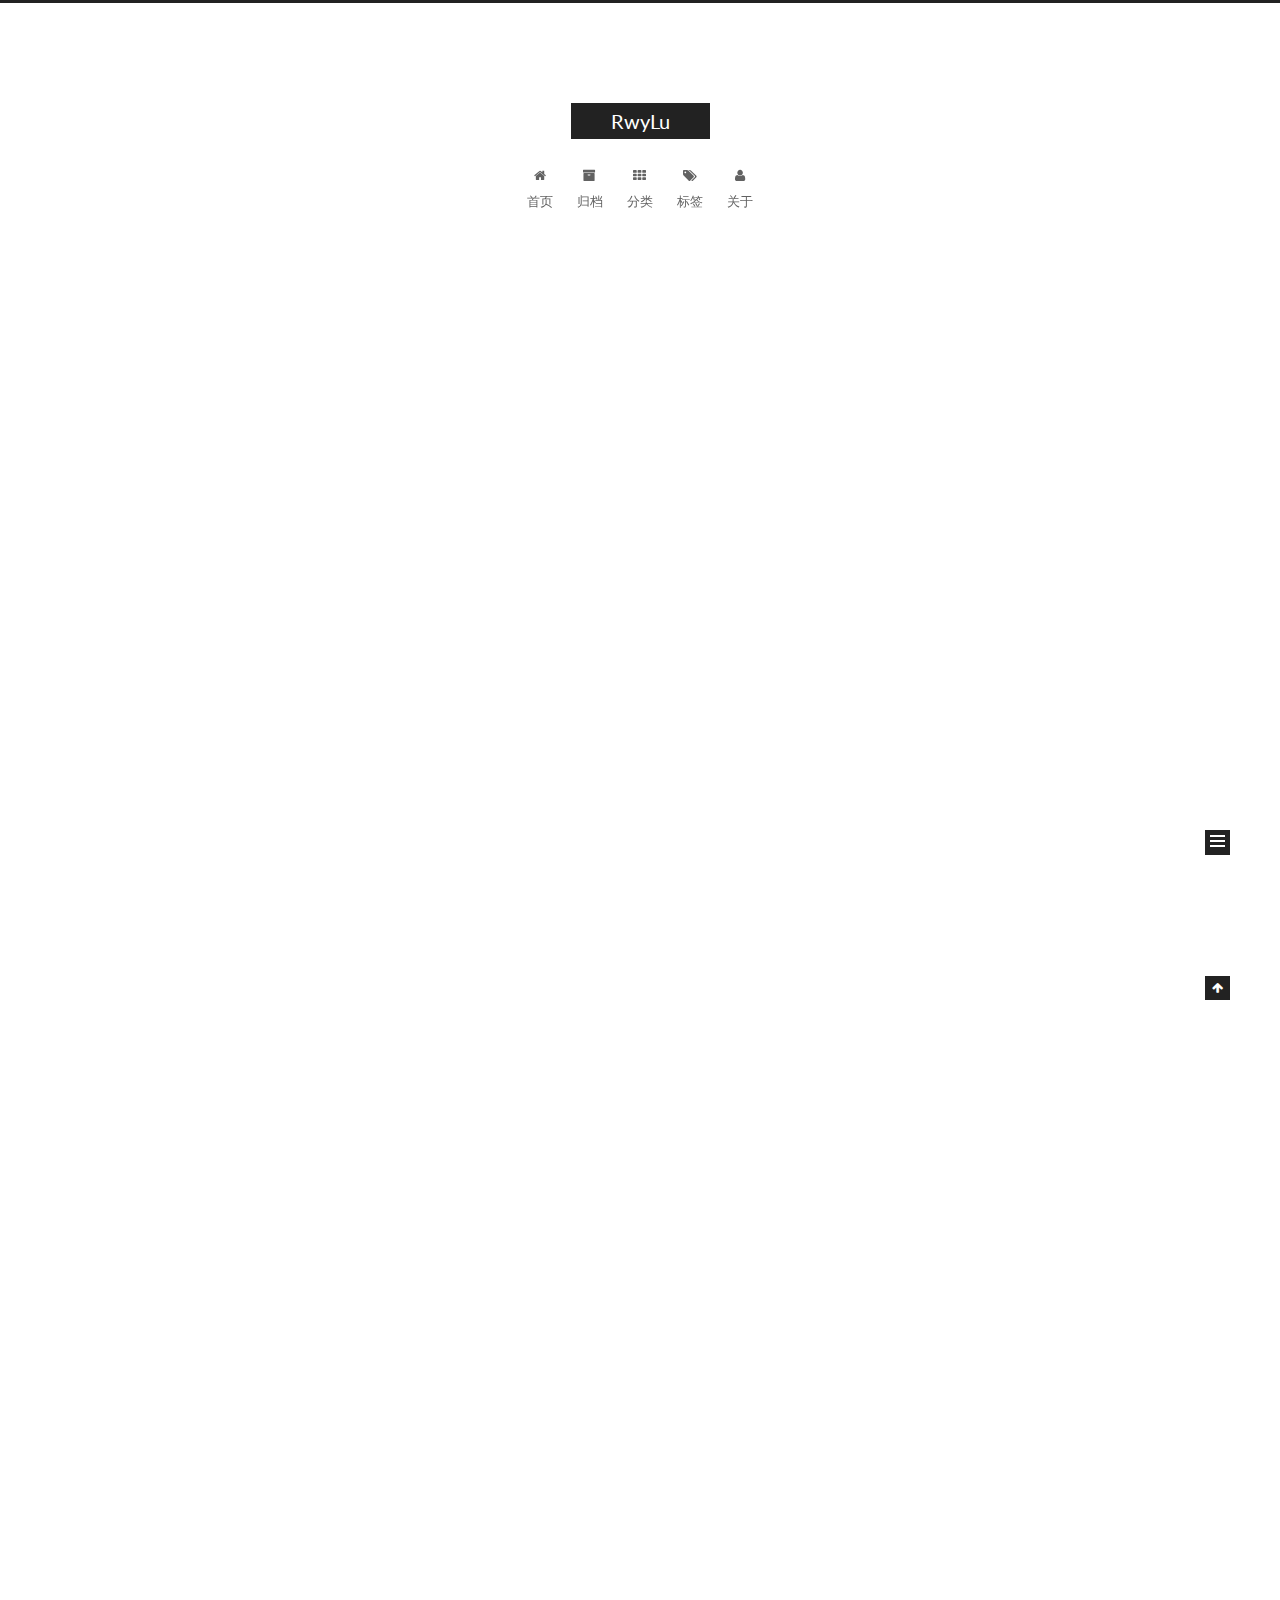
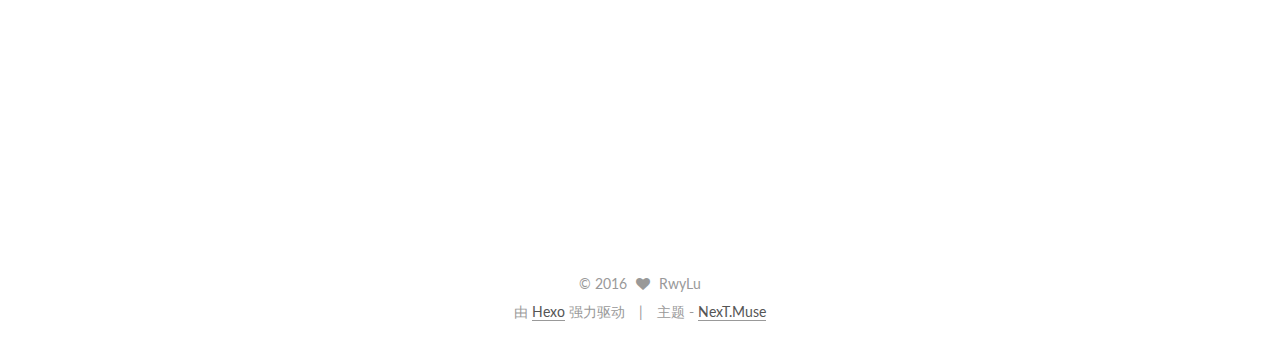
==== index.html @ 8027263e "Site updated: 2016-06-30 11:51:36" ====
<!doctype html>



  


<html class="theme-next muse use-motion">
<head>
  <meta charset="UTF-8"/>
<meta http-equiv="X-UA-Compatible" content="IE=edge,chrome=1" />
<meta name="viewport" content="width=device-width, initial-scale=1, maximum-scale=1"/>



<meta http-equiv="Cache-Control" content="no-transform" />
<meta http-equiv="Cache-Control" content="no-siteapp" />












  
  
  <link href="/vendors/fancybox/source/jquery.fancybox.css?v=2.1.5" rel="stylesheet" type="text/css" />




  
  
  
  

  
    
    
  

  

  

  

  

  
    
    
    <link href="//fonts.googleapis.com/css?family=Lato:300,300italic,400,400italic,700,700italic&subset=latin,latin-ext" rel="stylesheet" type="text/css">
  






<link href="/vendors/font-awesome/css/font-awesome.min.css?v=4.4.0" rel="stylesheet" type="text/css" />

<link href="/css/main.css?v=5.0.1" rel="stylesheet" type="text/css" />


  <meta name="keywords" content="Hexo, NexT" />





  <link rel="alternate" href="/atom.xml" title="RwyLu" type="application/atom+xml" />




  <link rel="shortcut icon" type="image/x-icon" href="/favicon.ico?v=5.0.1" />






<meta name="description" content="♥  以他人，若以己。">
<meta property="og:type" content="website">
<meta property="og:title" content="RwyLu">
<meta property="og:url" content="http://yoursite.com/index.html">
<meta property="og:site_name" content="RwyLu">
<meta property="og:description" content="♥  以他人，若以己。">
<meta name="twitter:card" content="summary">
<meta name="twitter:title" content="RwyLu">
<meta name="twitter:description" content="♥  以他人，若以己。">



<script type="text/javascript" id="hexo.configuration">
  var NexT = window.NexT || {};
  var CONFIG = {
    scheme: 'Muse',
    sidebar: {"position":"left","display":"post"},
    fancybox: true,
    motion: true,
    duoshuo: {
      userId: 0,
      author: '博主'
    }
  };
</script>




  <link rel="canonical" href="http://yoursite.com/"/>

  <title> RwyLu </title>
</head>

<body itemscope itemtype="http://schema.org/WebPage" lang="zh-Hans">

  










  
  
    
  

  <div class="container one-collumn sidebar-position-left 
   page-home 
 ">
    <div class="headband"></div>

    <header id="header" class="header" itemscope itemtype="http://schema.org/WPHeader">
      <div class="header-inner"><div class="site-meta ">
  

  <div class="custom-logo-site-title">
    <a href="/"  class="brand" rel="start">
      <span class="logo-line-before"><i></i></span>
      <span class="site-title">RwyLu</span>
      <span class="logo-line-after"><i></i></span>
    </a>
  </div>
  <p class="site-subtitle"></p>
</div>

<div class="site-nav-toggle">
  <button>
    <span class="btn-bar"></span>
    <span class="btn-bar"></span>
    <span class="btn-bar"></span>
  </button>
</div>

<nav class="site-nav">
  

  
    <ul id="menu" class="menu">
      
        
        <li class="menu-item menu-item-home">
          <a href="/首页" rel="section">
            
              <i class="menu-item-icon fa fa-fw fa-home"></i> <br />
            
            首页
          </a>
        </li>
      
        
        <li class="menu-item menu-item-archives">
          <a href="/归档" rel="section">
            
              <i class="menu-item-icon fa fa-fw fa-archive"></i> <br />
            
            归档
          </a>
        </li>
      
        
        <li class="menu-item menu-item-categories">
          <a href="/分类" rel="section">
            
              <i class="menu-item-icon fa fa-fw fa-th"></i> <br />
            
            分类
          </a>
        </li>
      
        
        <li class="menu-item menu-item-tags">
          <a href="/标签" rel="section">
            
              <i class="menu-item-icon fa fa-fw fa-tags"></i> <br />
            
            标签
          </a>
        </li>
      
        
        <li class="menu-item menu-item-about">
          <a href="/关于" rel="section">
            
              <i class="menu-item-icon fa fa-fw fa-user"></i> <br />
            
            关于
          </a>
        </li>
      

      
    </ul>
  

  
</nav>

 </div>
    </header>

    <main id="main" class="main">
      <div class="main-inner">
        <div class="content-wrap">
          <div id="content" class="content">
            
  <section id="posts" class="posts-expand">
    
      

  
  

  
  
  

  <article class="post post-type-normal " itemscope itemtype="http://schema.org/Article">

    
      <header class="post-header">

        
        
          <h1 class="post-title" itemprop="name headline">
            
            
              
                
                <a class="post-title-link" href="/2016/06/30/my-new-post/" itemprop="url">
                  测试1
                </a>
              
            
          </h1>
        

        <div class="post-meta">
          <span class="post-time">
            <span class="post-meta-item-icon">
              <i class="fa fa-calendar-o"></i>
            </span>
            <span class="post-meta-item-text">发表于</span>
            <time itemprop="dateCreated" datetime="2016-06-30T09:44:03+08:00" content="2016-06-30">
              2016-06-30
            </time>
          </span>

          

          
            
          

          

          
          

          
        </div>
      </header>
    


    <div class="post-body" itemprop="articleBody">

      
      

      
        
          
            <p>总结<br>到现在为止，我们已经搭建起博客，并能写文章了，一个具备基本功能的博客已经实现了。由于本文是博主工作之余写的，比较仓促，难免有错误，欢迎指正。后面的文章将介绍本博客使用到的一些实用的功能，如访问次数，新浪微博秀，RSS，多说评论等，喜欢这些功能的朋友可以继续跟随。</p>
<p>本文非常详细的介绍了搭建过程，但是如果您还是在搭建的过程中碰到了问题，欢迎您在下面留言探讨。亦或是您觉得博主码文辛苦，想评论鼓励，博主也表示欢迎。</p>

          
        
      
    </div>

    <div>
      
    </div>

    <div>
      
    </div>

    <footer class="post-footer">
      

      

      
      
        <div class="post-eof"></div>
      
    </footer>
  </article>


    
      

  
  

  
  
  

  <article class="post post-type-normal " itemscope itemtype="http://schema.org/Article">

    
      <header class="post-header">

        
        
          <h1 class="post-title" itemprop="name headline">
            
            
              
                
                <a class="post-title-link" href="/2016/06/30/hello-world/" itemprop="url">
                  Hello World
                </a>
              
            
          </h1>
        

        <div class="post-meta">
          <span class="post-time">
            <span class="post-meta-item-icon">
              <i class="fa fa-calendar-o"></i>
            </span>
            <span class="post-meta-item-text">发表于</span>
            <time itemprop="dateCreated" datetime="2016-06-30T09:21:04+08:00" content="2016-06-30">
              2016-06-30
            </time>
          </span>

          

          
            
          

          

          
          

          
        </div>
      </header>
    


    <div class="post-body" itemprop="articleBody">

      
      

      
        
          
            <p>Welcome to <a href="https://hexo.io/" target="_blank" rel="external">Hexo</a>! This is your very first post. Check <a href="https://hexo.io/docs/" target="_blank" rel="external">documentation</a> for more info. If you get any problems when using Hexo, you can find the answer in <a href="https://hexo.io/docs/troubleshooting.html" target="_blank" rel="external">troubleshooting</a> or you can ask me on <a href="https://github.com/hexojs/hexo/issues" target="_blank" rel="external">GitHub</a>.</p>
<h2 id="Quick-Start"><a href="#Quick-Start" class="headerlink" title="Quick Start"></a>Quick Start</h2><h3 id="Create-a-new-post"><a href="#Create-a-new-post" class="headerlink" title="Create a new post"></a>Create a new post</h3><figure class="highlight bash"><table><tr><td class="gutter"><pre><div class="line">1</div></pre></td><td class="code"><pre><div class="line">$ hexo new <span class="string">"My New Post"</span></div></pre></td></tr></table></figure>
<p>More info: <a href="https://hexo.io/docs/writing.html" target="_blank" rel="external">Writing</a></p>
<h3 id="Run-server"><a href="#Run-server" class="headerlink" title="Run server"></a>Run server</h3><figure class="highlight bash"><table><tr><td class="gutter"><pre><div class="line">1</div></pre></td><td class="code"><pre><div class="line">$ hexo server</div></pre></td></tr></table></figure>
<p>More info: <a href="https://hexo.io/docs/server.html" target="_blank" rel="external">Server</a></p>
<h3 id="Generate-static-files"><a href="#Generate-static-files" class="headerlink" title="Generate static files"></a>Generate static files</h3><figure class="highlight bash"><table><tr><td class="gutter"><pre><div class="line">1</div></pre></td><td class="code"><pre><div class="line">$ hexo generate</div></pre></td></tr></table></figure>
<p>More info: <a href="https://hexo.io/docs/generating.html" target="_blank" rel="external">Generating</a></p>
<h3 id="Deploy-to-remote-sites"><a href="#Deploy-to-remote-sites" class="headerlink" title="Deploy to remote sites"></a>Deploy to remote sites</h3><figure class="highlight bash"><table><tr><td class="gutter"><pre><div class="line">1</div></pre></td><td class="code"><pre><div class="line">$ hexo deploy</div></pre></td></tr></table></figure>
<p>More info: <a href="https://hexo.io/docs/deployment.html" target="_blank" rel="external">Deployment</a></p>

          
        
      
    </div>

    <div>
      
    </div>

    <div>
      
    </div>

    <footer class="post-footer">
      

      

      
      
        <div class="post-eof"></div>
      
    </footer>
  </article>


    
  </section>

  


          </div>
          


          

        </div>
        
          
  
  <div class="sidebar-toggle">
    <div class="sidebar-toggle-line-wrap">
      <span class="sidebar-toggle-line sidebar-toggle-line-first"></span>
      <span class="sidebar-toggle-line sidebar-toggle-line-middle"></span>
      <span class="sidebar-toggle-line sidebar-toggle-line-last"></span>
    </div>
  </div>

  <aside id="sidebar" class="sidebar">
    <div class="sidebar-inner">

      

      

      <section class="site-overview sidebar-panel  sidebar-panel-active ">
        <div class="site-author motion-element" itemprop="author" itemscope itemtype="http://schema.org/Person">
          <img class="site-author-image" itemprop="image"
               src="/images/head.png"
               alt="RwyLu" />
          <p class="site-author-name" itemprop="name">RwyLu</p>
          <p class="site-description motion-element" itemprop="description">♥  以他人，若以己。</p>
        </div>
        <nav class="site-state motion-element">
          <div class="site-state-item site-state-posts">
            <a href="/归档">
              <span class="site-state-item-count">2</span>
              <span class="site-state-item-name">日志</span>
            </a>
          </div>

          

          
            <div class="site-state-item site-state-tags">
              <a href="/标签">
                <span class="site-state-item-count">1</span>
                <span class="site-state-item-name">标签</span>
              </a>
            </div>
          

        </nav>

        
          <div class="feed-link motion-element">
            <a href="/atom.xml" rel="alternate">
              <i class="fa fa-rss"></i>
              RSS
            </a>
          </div>
        

        <div class="links-of-author motion-element">
          
        </div>

        
        

        
        

      </section>

      

    </div>
  </aside>


        
      </div>
    </main>

    <footer id="footer" class="footer">
      <div class="footer-inner">
        <div class="copyright" >
  
  &copy; 
  <span itemprop="copyrightYear">2016</span>
  <span class="with-love">
    <i class="fa fa-heart"></i>
  </span>
  <span class="author" itemprop="copyrightHolder">RwyLu</span>
</div>

<div class="powered-by">
  由 <a class="theme-link" href="http://hexo.io">Hexo</a> 强力驱动
</div>

<div class="theme-info">
  主题 -
  <a class="theme-link" href="https://github.com/iissnan/hexo-theme-next">
    NexT.Muse
  </a>
</div>

        

        
      </div>
    </footer>

    <div class="back-to-top">
      <i class="fa fa-arrow-up"></i>
    </div>
  </div>

  

<script type="text/javascript">
  if (Object.prototype.toString.call(window.Promise) !== '[object Function]') {
    window.Promise = null;
  }
</script>









  



  
  <script type="text/javascript" src="/vendors/jquery/index.js?v=2.1.3"></script>

  
  <script type="text/javascript" src="/vendors/fastclick/lib/fastclick.min.js?v=1.0.6"></script>

  
  <script type="text/javascript" src="/vendors/jquery_lazyload/jquery.lazyload.js?v=1.9.7"></script>

  
  <script type="text/javascript" src="/vendors/velocity/velocity.min.js?v=1.2.1"></script>

  
  <script type="text/javascript" src="/vendors/velocity/velocity.ui.min.js?v=1.2.1"></script>

  
  <script type="text/javascript" src="/vendors/fancybox/source/jquery.fancybox.pack.js?v=2.1.5"></script>


  


  <script type="text/javascript" src="/js/src/utils.js?v=5.0.1"></script>

  <script type="text/javascript" src="/js/src/motion.js?v=5.0.1"></script>



  
  

  

  


  <script type="text/javascript" src="/js/src/bootstrap.js?v=5.0.1"></script>



  



  




  
  
  

  

  

</body>
</html>
---- css/main.css ----
/* normalize.css v3.0.2 | MIT License | git.io/normalize */
html {
  font-family: sans-serif; /* 1 */
  -ms-text-size-adjust: 100%; /* 2 */
  -webkit-text-size-adjust: 100%; /* 2 */
}
body {
  margin: 0;
}
article,
aside,
details,
figcaption,
figure,
footer,
header,
hgroup,
main,
menu,
nav,
section,
summary {
  display: block;
}
audio,
canvas,
progress,
video {
  display: inline-block; /* 1 */
  vertical-align: baseline; /* 2 */
}
audio:not([controls]) {
  display: none;
  height: 0;
}
[hidden],
template {
  display: none;
}
a {
  background-color: transparent;
}
a:active,
a:hover {
  outline: 0;
}
abbr[title] {
  border-bottom: 1px dotted;
}
b,
strong {
  font-weight: bold;
}
dfn {
  font-style: italic;
}
h1 {
  font-size: 2em;
  margin: 0.67em 0;
}
mark {
  background: #ff0;
  color: #000;
}
small {
  font-size: 80%;
}
sub,
sup {
  font-size: 75%;
  line-height: 0;
  position: relative;
  vertical-align: baseline;
}
sup {
  top: -0.5em;
}
sub {
  bottom: -0.25em;
}
img {
  border: 0;
}
svg:not(:root) {
  overflow: hidden;
}
figure {
  margin: 1em 40px;
}
hr {
  -moz-box-sizing: content-box;
  box-sizing: content-box;
  height: 0;
}
pre {
  overflow: auto;
}
code,
kbd,
pre,
samp {
  font-family: monospace, monospace;
  font-size: 1em;
}
button,
input,
optgroup,
select,
textarea {
  color: inherit; /* 1 */
  font: inherit; /* 2 */
  margin: 0; /* 3 */
}
button {
  overflow: visible;
}
button,
select {
  text-transform: none;
}
button,
html input[type="button"],
input[type="reset"],
input[type="submit"] {
  -webkit-appearance: button; /* 2 */
  cursor: pointer; /* 3 */
}
button[disabled],
html input[disabled] {
  cursor: default;
}
button::-moz-focus-inner,
input::-moz-focus-inner {
  border: 0;
  padding: 0;
}
input {
  line-height: normal;
}
input[type="checkbox"],
input[type="radio"] {
  box-sizing: border-box; /* 1 */
  padding: 0; /* 2 */
}
input[type="number"]::-webkit-inner-spin-button,
input[type="number"]::-webkit-outer-spin-button {
  height: auto;
}
input[type="search"] {
  -webkit-appearance: textfield; /* 1 */
  -moz-box-sizing: content-box;
  -webkit-box-sizing: content-box; /* 2 */
  box-sizing: content-box;
}
input[type="search"]::-webkit-search-cancel-button,
input[type="search"]::-webkit-search-decoration {
  -webkit-appearance: none;
}
fieldset {
  border: 1px solid #c0c0c0;
  margin: 0 2px;
  padding: 0.35em 0.625em 0.75em;
}
legend {
  border: 0; /* 1 */
  padding: 0; /* 2 */
}
textarea {
  overflow: auto;
}
optgroup {
  font-weight: bold;
}
table {
  border-collapse: collapse;
  border-spacing: 0;
}
td,
th {
  padding: 0;
}
::selection {
  background: #262a30;
  color: #fff;
}
body {
  position: relative;
  font-family: 'Lato', "PingFang SC", "Microsoft YaHei", sans-serif;
  font-size: 14px;
  line-height: 2;
  color: #555;
  background: #fff;
}
@media (max-width: 767px) {
  body {
    padding-right: 0 !important;
  }
}
@media (min-width: 768px) and (max-width: 991px) {
  body {
    padding-right: 0 !important;
  }
}
@media (min-width: 1600px) {
  body {
    font-size: 16px;
  }
}
h1,
h2,
h3,
h4,
h5,
h6 {
  margin: 0;
  padding: 0;
  font-weight: bold;
  line-height: 1.5;
  font-family: 'Lato', "PingFang SC", "Microsoft YaHei", sans-serif;
}
h2,
h3,
h4,
h5,
h6 {
  margin: 20px 0 15px;
}
h1 {
  font-size: 22px;
}
@media (max-width: 767px) {
  h1 {
    font-size: 18px;
  }
}
h2 {
  font-size: 20px;
}
@media (max-width: 767px) {
  h2 {
    font-size: 16px;
  }
}
h3 {
  font-size: 18px;
}
@media (max-width: 767px) {
  h3 {
    font-size: 14px;
  }
}
h4 {
  font-size: 16px;
}
@media (max-width: 767px) {
  h4 {
    font-size: 12px;
  }
}
h5 {
  font-size: 14px;
}
@media (max-width: 767px) {
  h5 {
    font-size: 10px;
  }
}
h6 {
  font-size: 12px;
}
@media (max-width: 767px) {
  h6 {
    font-size: 8px;
  }
}
p {
  margin: 0 0 25px 0;
}
a {
  color: #555;
  text-decoration: none;
  border-bottom: 1px solid #999;
  word-wrap: break-word;
}
a:hover {
  color: #222;
  border-bottom-color: #222;
}
ul {
  list-style: none;
}
blockquote {
  margin: 0;
  padding: 0;
}
img {
  display: block;
  margin: auto;
  max-width: 100%;
  height: auto;
}
hr {
  margin: 40px 0;
  height: 3px;
  border: none;
  background-color: #ddd;
  background-image: repeating-linear-gradient(-45deg, #fff, #fff 4px, transparent 4px, transparent 8px);
}
blockquote {
  padding: 0 15px;
  color: #666;
  border-left: 4px solid #ddd;
}
blockquote cite::before {
  content: "-";
  padding: 0 5px;
}
dt {
  font-weight: 700;
}
dd {
  margin: 0;
  padding: 0;
}
.text-left {
  text-align: left;
}
.text-center {
  text-align: center;
}
.text-right {
  text-align: right;
}
.text-justify {
  text-align: justify;
}
.text-nowrap {
  white-space: nowrap;
}
.text-lowercase {
  text-transform: lowercase;
}
.text-uppercase {
  text-transform: uppercase;
}
.text-capitalize {
  text-transform: capitalize;
}
.center-block {
  display: block;
  margin-left: auto;
  margin-right: auto;
}
.clearfix:before,
.clearfix:after {
  content: " ";
  display: table;
}
.clearfix:after {
  clear: both;
}
.pullquote {
  width: 45%;
}
.pullquote.left {
  float: left;
  margin-left: 5px;
  margin-right: 10px;
}
.pullquote.right {
  float: right;
  margin-left: 10px;
  margin-right: 5px;
}
.affix.affix.affix {
  position: fixed;
}
.translation {
  margin-top: -20px;
  font-size: 14px;
  color: #999;
}
.scrollbar-measure {
  width: 100px;
  height: 100px;
  overflow: scroll;
  position: absolute;
  top: -9999px;
}
.use-motion .motion-element {
  opacity: 0;
}
#local-search-input {
  padding: 3px;
  border: none;
  text-indent: 14px;
  border-radius: 0;
  width: 140px;
  outline: none;
  border-bottom: 1px solid #999;
  background: inherit;
  opacity: 0.5;
}
#local-search-input:focus {
  opacity: 1;
}
.search-icon {
  position: absolute;
  top: 9px;
}
table {
  margin: 20px 0;
  width: 100%;
  border-collapse: collapse;
  border-spacing: 0;
  border: 1px solid #ddd;
  font-size: 14px;
  table-layout: fixed;
  word-wrap: break-all;
}
table>tbody>tr:nth-of-type(odd) {
  background-color: #f9f9f9;
}
table>tbody>tr:hover {
  background-color: #f5f5f5;
}
caption,
th,
td {
  padding: 8px;
  text-align: left;
  vertical-align: middle;
  font-weight: normal;
}
th,
td {
  border-bottom: 3px solid #ddd;
  border-right: 1px solid #eee;
}
th {
  padding-bottom: 10px;
  font-weight: 700;
}
td {
  border-bottom-width: 1px;
}
html,
body {
  height: 100%;
}
.container {
  position: relative;
  min-height: 100%;
}
.header-inner {
  margin: 0 auto;
  padding: 100px 0 70px;
  width: 700px;
}
@media (min-width: 1600px) {
  .container .header-inner {
    width: 900px;
  }
}
.main {
  padding-bottom: 150px;
}
.main-inner {
  margin: 0 auto;
  width: 700px;
}
@media (min-width: 1600px) {
  .container .main-inner {
    width: 900px;
  }
}
.footer {
  position: absolute;
  left: 0;
  bottom: 0;
  width: 100%;
  min-height: 50px;
}
.footer-inner {
  box-sizing: border-box;
  margin: 20px auto;
  width: 700px;
}
@media (min-width: 1600px) {
  .container .footer-inner {
    width: 900px;
  }
}
pre,
.highlight {
  overflow: auto;
  margin: 20px 0;
  padding: 15px;
  font-size: 13px;
  color: #4d4d4c;
  background: #f7f7f7;
  line-height: 1.6;
}
pre,
code {
  font-family: consolas, Menlo, "PingFang SC", "Microsoft YaHei", monospace;
}
code {
  padding: 2px 4px;
  word-break: break-all;
  color: #555;
  background: #eee;
  border-radius: 4px;
  font-size: 13px;
}
pre code {
  padding: 0;
  color: #4d4d4c;
  background: none;
  text-shadow: none;
}
.highlight pre {
  border: none;
  margin: 0;
  padding: 1px;
}
.highlight table {
  margin: 0;
  width: auto;
  border: none;
}
.highlight td {
  border: none;
  padding: 0;
}
.highlight figcaption {
  font-size: 1em;
  color: #4d4d4c;
  line-height: 1em;
  margin-bottom: 1em;
}
.highlight figcaption:before,
.highlight figcaption:after {
  content: " ";
  display: table;
}
.highlight figcaption:after {
  clear: both;
}
.highlight figcaption a {
  float: right;
  color: #4d4d4c;
}
.highlight figcaption a:hover {
  border-bottom-color: #4d4d4c;
}
.highlight .gutter pre {
  color: #666;
  text-align: right;
  padding-right: 20px;
}
.highlight .line {
  height: 20px;
}
.gist table {
  width: auto;
}
.gist table td {
  border: none;
}
pre .comment {
  color: #8e908c;
}
pre .variable,
pre .attribute,
pre .tag,
pre .regexp,
pre .ruby .constant,
pre .xml .tag .title,
pre .xml .pi,
pre .xml .doctype,
pre .html .doctype,
pre .css .id,
pre .css .class,
pre .css .pseudo {
  color: #c82829;
}
pre .number,
pre .preprocessor,
pre .built_in,
pre .literal,
pre .params,
pre .constant,
pre .command {
  color: #f5871f;
}
pre .ruby .class .title,
pre .css .rules .attribute,
pre .string,
pre .value,
pre .inheritance,
pre .header,
pre .ruby .symbol,
pre .xml .cdata,
pre .special,
pre .number,
pre .formula {
  color: #718c00;
}
pre .title,
pre .css .hexcolor {
  color: #3e999f;
}
pre .function,
pre .python .decorator,
pre .python .title,
pre .ruby .function .title,
pre .ruby .title .keyword,
pre .perl .sub,
pre .javascript .title,
pre .coffeescript .title {
  color: #4271ae;
}
pre .keyword,
pre .javascript .function {
  color: #8959a8;
}
.full-image.full-image.full-image {
  border: none;
  max-width: 100%;
  width: auto;
  margin: 20px auto;
}
@media (min-width: 992px) {
  .full-image.full-image.full-image {
    max-width: none;
    width: 126%;
    margin: 0 -13%;
  }
}
.blockquote-center,
.page-home .post-type-quote blockquote,
.page-post-detail .post-type-quote blockquote {
  position: relative;
  margin: 40px 0;
  padding: 0;
  border-left: none;
  text-align: center;
}
.blockquote-center::before,
.page-home .post-type-quote blockquote::before,
.page-post-detail .post-type-quote blockquote::before,
.blockquote-center::after,
.page-home .post-type-quote blockquote::after,
.page-post-detail .post-type-quote blockquote::after {
  position: absolute;
  content: ' ';
  display: block;
  width: 100%;
  height: 24px;
  opacity: 0.2;
  background-repeat: no-repeat;
  background-position: 0 -6px;
  background-size: 22px 22px;
}
.blockquote-center::before,
.page-home .post-type-quote blockquote::before,
.page-post-detail .post-type-quote blockquote::before {
  top: -20px;
  background-image: url("../images/quote-l.svg");
  border-top: 1px solid #ccc;
}
.blockquote-center::after,
.page-home .post-type-quote blockquote::after,
.page-post-detail .post-type-quote blockquote::after {
  bottom: -20px;
  background-image: url("../images/quote-r.svg");
  border-bottom: 1px solid #ccc;
  background-position: 100% 8px;
}
.blockquote-center p,
.page-home .post-type-quote blockquote p,
.page-post-detail .post-type-quote blockquote p,
.blockquote-center div,
.page-home .post-type-quote blockquote div,
.page-post-detail .post-type-quote blockquote div {
  text-align: center;
}
.post .post-body .group-picture img {
  box-sizing: border-box;
  padding: 0 3px;
  border: none;
}
.post .group-picture-row {
  overflow: hidden;
  margin-top: 6px;
}
.post .group-picture-row:first-child {
  margin-top: 0;
}
.post .group-picture-column {
  float: left;
}
.page-post-detail .post-body .group-picture-column {
  float: none;
  margin-top: 10px;
  width: auto !important;
}
.page-post-detail .post-body .group-picture-column img {
  margin: 0 auto;
}
.page-archive .group-picture-container {
  overflow: hidden;
}
.page-archive .group-picture-row {
  float: left;
}
.page-archive .group-picture-row:first-child {
  margin-top: 6px;
}
.page-archive .group-picture-column {
  max-width: 150px;
  max-height: 150px;
}
.btn {
  display: inline-block;
  padding: 0 20px;
  font-size: 14px;
  color: #fff;
  background: #222;
  border: 2px solid #222;
  text-decoration: none;
  border-radius: 0;
  transition-property: background-color;
  transition-duration: 0.2s;
  transition-timing-function: ease-in-out;
  transition-delay: 0s;
}
.btn:hover,
.post-more-link .btn:hover {
  border-color: #222;
  color: #222;
  background: #fff;
}
.btn-bar {
  display: block;
  width: 22px;
  height: 2px;
  background: #555;
  border-radius: 1px;
}
.btn-bar+.btn-bar {
  margin-top: 4px;
}
.pagination {
  margin: 120px 0 40px;
  text-align: center;
  border-top: 1px solid #eee;
}
.page-number-basic,
.pagination .prev,
.pagination .next,
.pagination .page-number,
.pagination .space {
  display: inline-block;
  position: relative;
  top: -1px;
  margin: 0 10px;
  padding: 0 10px;
  line-height: 30px;
}
@media (max-width: 767px) {
  .page-number-basic,
  .pagination .prev,
  .pagination .next,
  .pagination .page-number,
  .pagination .space {
    margin: 0 5px;
  }
}
.pagination .prev,
.pagination .next,
.pagination .page-number {
  border-bottom: 0;
  border-top: 1px solid #eee;
  transition-property: border-color;
  transition-duration: 0.2s;
  transition-timing-function: ease-in-out;
  transition-delay: 0s;
}
.pagination .prev:hover,
.pagination .next:hover,
.pagination .page-number:hover {
  border-top-color: #222;
}
.pagination .space {
  padding: 0;
  margin: 0;
}
.pagination .prev {
  margin-left: 0;
}
.pagination .next {
  margin-right: 0;
}
.pagination .page-number.current {
  color: #fff;
  background: #ccc;
  border-top-color: #ccc;
}
@media (max-width: 767px) {
  .pagination {
    border-top: none;
  }
  .pagination .prev,
  .pagination .next,
  .pagination .page-number {
    margin-bottom: 10px;
    border-top: 0;
    border-bottom: 1px solid #eee;
  }
  .pagination .prev:hover,
  .pagination .next:hover,
  .pagination .page-number:hover {
    border-bottom-color: #222;
  }
}
.comments {
  margin: 60px 20px 0;
}
.tag-cloud {
  text-align: center;
}
.tag-cloud a {
  display: inline-block;
  margin: 10px;
}
.back-to-top {
  box-sizing: border-box;
  position: fixed;
  bottom: -100px;
  right: 50px;
  z-index: 1050;
  padding: 0 6px;
  width: 25px;
  background: #222;
  font-size: 12px;
  opacity: 1;
  color: #fff;
  cursor: pointer;
  text-align: center;
  -webkit-transform: translateZ(0);
  transition-property: bottom;
  transition-duration: 0.2s;
  transition-timing-function: ease-in-out;
  transition-delay: 0s;
}
@media (max-width: 767px) {
  .back-to-top {
    display: none;
  }
}
@media (min-width: 768px) and (max-width: 991px) {
  .back-to-top {
    display: none;
  }
}
.back-to-top.back-to-top-on {
  bottom: 19px;
}
.header {
  background: #fff;
}
.header-inner {
  position: relative;
}
.headband {
  height: 3px;
  background: #222;
}
.site-meta {
  margin: 0;
  text-align: center;
}
@media (max-width: 767px) {
  .site-meta {
    text-align: center;
  }
}
.brand {
  position: relative;
  display: inline-block;
  padding: 0 40px;
  color: #fff;
  background: #222;
  border-bottom: none;
}
.brand:hover {
  color: #fff;
}
.logo {
  display: inline-block;
  margin-right: 5px;
  line-height: 36px;
  vertical-align: top;
}
.site-title {
  display: inline-block;
  vertical-align: top;
  line-height: 36px;
  font-size: 20px;
  font-weight: normal;
  font-family: 'Lato', "PingFang SC", "Microsoft YaHei", sans-serif;
}
.site-subtitle {
  margin-top: 10px;
  font-size: 13px;
  color: #999;
}
.use-motion .brand {
  opacity: 0;
}
.use-motion .logo,
.use-motion .site-title,
.use-motion .site-subtitle {
  opacity: 0;
  position: relative;
  top: -10px;
}
.site-nav-toggle {
  display: none;
  position: absolute;
  top: 10px;
  left: 10px;
}
@media (max-width: 767px) {
  .site-nav-toggle {
    display: block;
  }
}
.site-nav-toggle button {
  margin-top: 2px;
  padding: 9px 10px;
  background: transparent;
  border: none;
}
@media (max-width: 767px) {
  .site-nav {
    display: none;
    margin: 0 -10px;
    padding: 0 10px;
    clear: both;
    border-top: 1px solid #ddd;
  }
}
@media (min-width: 768px) and (max-width: 991px) {
  .site-nav {
    display: block !important;
  }
}
@media (min-width: 992px) {
  .site-nav {
    display: block !important;
  }
}
.menu {
  margin-top: 20px;
  padding-left: 0;
  text-align: center;
}
.menu .menu-item {
  display: inline-block;
  margin: 0 10px;
}
@media screen and (max-width: 767px) {
  .menu .menu-item {
    margin-top: 10px;
  }
}
.menu .menu-item a {
  display: block;
  font-size: 13px;
  text-transform: capitalize;
  line-height: inherit;
  border-bottom: 1px solid transparent;
  transition-property: border-color;
  transition-duration: 0.2s;
  transition-timing-function: ease-in-out;
  transition-delay: 0s;
}
.menu .menu-item a:hover {
  border-bottom-color: #222;
}
.menu .menu-item .fa {
  margin-right: 5px;
}
.use-motion .menu-item {
  opacity: 0;
}
.post-body {
  font-family: 'Lato', "PingFang SC", "Microsoft YaHei", sans-serif;
}
@media (max-width: 767px) {
  .post-body {
    word-break: break-word;
  }
}
.post-body .fancybox img {
  display: block !important;
  margin: 0 auto;
  cursor: pointer;
  cursor: zoom-in;
  cursor: -webkit-zoom-in;
}
.post-body .image-caption,
.post-body .figure .caption {
  margin: 10px auto 15px;
  text-align: center;
  font-size: 14px;
  color: #999;
  font-weight: bold;
  line-height: 1;
}
.post-sticky-flag {
  display: inline-block;
  font-size: 16px;
  -ms-transform: rotate(30deg);
  -webkit-transform: rotate(30deg);
  -moz-transform: rotate(30deg);
  -ms-transform: rotate(30deg);
  -o-transform: rotate(30deg);
  transform: rotate(30deg);
}
.posts-expand {
  padding-top: 40px;
}
@media (max-width: 767px) {
  .posts-expand {
    margin: 0 20px;
  }
  .post-body pre,
  .post-body .highlight {
    padding: 10px;
  }
  .post-body pre .gutter pre,
  .post-body .highlight .gutter pre {
    padding-right: 10px;
  }
}
@media (min-width: 992px) {
  .posts-expand .post-body {
    text-align: justify;
  }
}
.posts-expand .post-body h2,
.posts-expand .post-body h3,
.posts-expand .post-body h4,
.posts-expand .post-body h5,
.posts-expand .post-body h6 {
  padding-top: 10px;
}
.posts-expand .post-body h2 .header-anchor,
.posts-expand .post-body h3 .header-anchor,
.posts-expand .post-body h4 .header-anchor,
.posts-expand .post-body h5 .header-anchor,
.posts-expand .post-body h6 .header-anchor {
  float: right;
  margin-left: 10px;
  color: #ccc;
  border-bottom-style: none;
  visibility: hidden;
}
.posts-expand .post-body h2 .header-anchor:hover,
.posts-expand .post-body h3 .header-anchor:hover,
.posts-expand .post-body h4 .header-anchor:hover,
.posts-expand .post-body h5 .header-anchor:hover,
.posts-expand .post-body h6 .header-anchor:hover {
  color: inherit;
}
.posts-expand .post-body h2:hover .header-anchor,
.posts-expand .post-body h3:hover .header-anchor,
.posts-expand .post-body h4:hover .header-anchor,
.posts-expand .post-body h5:hover .header-anchor,
.posts-expand .post-body h6:hover .header-anchor {
  visibility: visible;
}
.posts-expand .post-body ul li {
  list-style: circle;
}
.posts-expand .post-body img {
  box-sizing: border-box;
  margin: auto;
  padding: 3px;
  border: 1px solid #ddd;
}
.posts-expand .fancybox img {
  margin: 0 auto;
}
@media (max-width: 767px) {
  .posts-collapse {
    margin: 0 20px;
  }
  .posts-collapse .post-title,
  .posts-collapse .post-meta {
    display: block;
    width: auto;
    text-align: left;
  }
}
.posts-collapse {
  position: relative;
  z-index: 1010;
  margin-left: 55px;
}
.posts-collapse::after {
  content: " ";
  position: absolute;
  top: 20px;
  left: 0;
  margin-left: -2px;
  width: 4px;
  height: 100%;
  background: #f5f5f5;
  z-index: -1;
}
@media (max-width: 767px) {
  .posts-collapse {
    margin: 0 20px;
  }
}
.posts-collapse .collection-title {
  position: relative;
  margin: 60px 0;
}
.posts-collapse .collection-title h2 {
  margin-left: 20px;
}
.posts-collapse .collection-title small {
  color: #bbb;
}
.posts-collapse .collection-title::before {
  content: " ";
  position: absolute;
  left: 0;
  top: 50%;
  margin-left: -4px;
  margin-top: -4px;
  width: 8px;
  height: 8px;
  background: #bbb;
  border-radius: 50%;
}
.posts-collapse .post {
  margin: 30px 0;
}
.posts-collapse .post-header {
  position: relative;
  transition-duration: 0.2s;
  transition-timing-function: ease-in-out;
  transition-delay: 0s;
  transition-property: border;
  border-bottom: 1px dashed #ccc;
}
.posts-collapse .post-header::before {
  content: " ";
  position: absolute;
  left: 0;
  top: 12px;
  width: 6px;
  height: 6px;
  margin-left: -4px;
  background: #bbb;
  border-radius: 50%;
  border: 1px solid #fff;
  transition-duration: 0.2s;
  transition-timing-function: ease-in-out;
  transition-delay: 0s;
  transition-property: background;
}
.posts-collapse .post-header:hover {
  border-bottom-color: #666;
}
.posts-collapse .post-header:hover::before {
  background: #222;
}
.posts-collapse .post-meta {
  position: absolute;
  font-size: 12px;
  left: 20px;
  top: 5px;
}
.posts-collapse .post-comments-count {
  display: none;
}
.posts-collapse .post-title {
  margin-left: 60px;
  font-size: 16px;
  font-weight: normal;
  line-height: inherit;
}
.posts-collapse .post-title::after {
  margin-left: 3px;
  opacity: 0.6;
}
.posts-collapse .post-title a {
  color: #666;
  border-bottom: none;
}
.page-home .post-type-quote .post-header,
.page-post-detail .post-type-quote .post-header,
.page-home .post-type-quote .post-tags,
.page-post-detail .post-type-quote .post-tags {
  display: none;
}
.posts-expand .post-title {
  font-size: 26px;
  text-align: center;
  word-break: break-word;
  font-weight: 400;
}
@media (max-width: 767px) {
  .posts-expand .post-title {
    font-size: 22px;
  }
}
.posts-expand .post-title-link {
  display: inline-block;
  position: relative;
  color: #555;
  border-bottom: none;
  line-height: 1.2;
  vertical-align: top;
}
.posts-expand .post-title-link::before {
  content: "";
  position: absolute;
  width: 100%;
  height: 2px;
  bottom: 0;
  left: 0;
  background-color: #000;
  visibility: hidden;
  -webkit-transform: scaleX(0);
  -moz-transform: scaleX(0);
  -ms-transform: scaleX(0);
  -o-transform: scaleX(0);
  transform: scaleX(0);
  transition-duration: 0.2s;
  transition-timing-function: ease-in-out;
  transition-delay: 0s;
}
.posts-expand .post-title-link:hover::before {
  visibility: visible;
  -webkit-transform: scaleX(1);
  -moz-transform: scaleX(1);
  -ms-transform: scaleX(1);
  -o-transform: scaleX(1);
  transform: scaleX(1);
}
.posts-expand .post-title-link .fa {
  font-size: 16px;
}
.posts-expand .post-meta {
  margin: 3px 0 60px 0;
  color: #999;
  font-family: 'Lato', "PingFang SC", "Microsoft YaHei", sans-serif;
  font-size: 12px;
  text-align: center;
}
.posts-expand .post-meta .post-category-list {
  display: inline-block;
  margin: 0;
  padding: 3px;
}
.posts-expand .post-meta .post-category-list-link {
  color: #999;
}
.post-meta-item-icon {
  display: none;
  margin-right: 3px;
}
@media (min-width: 768px) and (max-width: 991px) {
  .post-meta-item-icon {
    display: inline-block;
  }
}
@media (max-width: 767px) {
  .post-meta-item-icon {
    display: inline-block;
  }
}
@media (min-width: 768px) and (max-width: 991px) {
  .post-meta-item-text {
    display: none;
  }
}
@media (max-width: 767px) {
  .post-meta-item-text {
    display: none;
  }
}
@media (max-width: 767px) {
  .posts-expand .post-comments-count {
    display: none;
  }
}
.post-more-link {
  margin-top: 50px;
}
.post-more-link .btn {
  color: #fff;
  font-size: 14px;
  background: #222;
  border-radius: 0;
  line-height: 2;
}
.posts-expand .post-tags {
  margin-top: 40px;
  text-align: center;
}
.posts-expand .post-tags a {
  display: inline-block;
  margin-right: 10px;
  font-size: 13px;
}
.post-nav {
  overflow: hidden;
  margin-top: 60px;
  padding: 10px;
  white-space: nowrap;
  border-top: 1px solid #eee;
}
.post-nav-item {
  display: inline-block;
  width: 50%;
  white-space: normal;
}
.post-nav-item a {
  position: relative;
  display: inline-block;
  line-height: 25px;
  font-size: 14px;
  color: #555;
  border-bottom: none;
}
.post-nav-item a:hover {
  color: #222;
  border-bottom: none;
}
.post-nav-item a:active {
  top: 2px;
}
.post-nav-item a i {
  font-size: 12px;
}
.post-nav-prev {
  text-align: right;
}
.posts-expand .post-eof {
  display: block;
  margin: 80px auto 60px;
  width: 8%;
  height: 1px;
  background: #ccc;
  text-align: center;
}
.post:last-child .post-eof.post-eof.post-eof {
  display: none;
}
.post-gallery {
  display: table;
  table-layout: fixed;
  width: 100%;
  border-collapse: separate;
}
.post-gallery-row {
  display: table-row;
}
.post-gallery .post-gallery-img {
  display: table-cell;
  text-align: center;
  vertical-align: middle;
  border: none;
}
.post-gallery .post-gallery-img img {
  max-width: 100%;
  max-height: 100%;
  border: none;
}
.fancybox-close,
.fancybox-close:hover {
  border: none;
}
.sidebar {
  position: fixed;
  right: 0;
  top: 0;
  bottom: 0;
  width: 0;
  z-index: 1040;
  box-shadow: inset 0 2px 6px #000;
  background: #222;
  -webkit-transform: translateZ(0);
}
.sidebar a {
  color: #999;
  border-bottom-color: #555;
}
.sidebar a:hover {
  color: #eee;
}
@media (min-width: 768px) and (max-width: 991px) {
  .sidebar {
    display: none !important;
  }
}
@media (max-width: 767px) {
  .sidebar {
    display: none !important;
  }
}
.sidebar-inner {
  position: relative;
  padding: 20px 10px;
  color: #999;
  text-align: center;
}
.sidebar-toggle {
  position: fixed;
  right: 50px;
  bottom: 45px;
  width: 15px;
  height: 15px;
  padding: 5px;
  background: #222;
  line-height: 0;
  z-index: 1050;
  cursor: pointer;
  -webkit-transform: translateZ(0);
}
@media (min-width: 768px) and (max-width: 991px) {
  .sidebar-toggle {
    display: none;
  }
}
@media (max-width: 767px) {
  .sidebar-toggle {
    display: none;
  }
}
.sidebar-toggle-line {
  position: relative;
  display: inline-block;
  vertical-align: top;
  height: 2px;
  width: 100%;
  background: #fff;
  margin-top: 3px;
}
.sidebar-toggle-line:first-child {
  margin-top: 0;
}
.site-author-image {
  display: block;
  margin: 0 auto;
  padding: 2px;
  max-width: 96px;
  height: auto;
  border: 2px solid #333;
}
.site-author-name {
  margin: 5px 0 0;
  text-align: center;
  color: #f5f5f5;
  font-weight: normal;
}
.site-description {
  margin-top: 5px;
  text-align: center;
  font-size: 14px;
  color: #999;
}
.site-state {
  overflow: hidden;
  line-height: 1.4;
  white-space: nowrap;
  text-align: center;
}
.site-state-item {
  display: inline-block;
  padding: 0 15px;
  border-left: 1px solid #333;
}
.site-state-item:first-child {
  border-left: none;
}
.site-state-item a {
  border-bottom: none;
}
.site-state-item-count {
  display: block;
  text-align: center;
  color: inherit;
  font-weight: 600;
  font-size: 18px;
}
.site-state-item-name {
  font-size: 13px;
  color: inherit;
}
.feed-link {
  margin-top: 20px;
}
.feed-link a {
  display: inline-block;
  padding: 0 15px;
  color: #fc6423;
  border: 1px solid #fc6423;
  border-radius: 4px;
}
.feed-link a i {
  color: #fc6423;
  font-size: 14px;
}
.feed-link a:hover {
  color: #fff;
  background: #fc6423;
}
.feed-link a:hover i {
  color: #fff;
}
.links-of-author {
  margin-top: 20px;
}
.links-of-author a {
  display: inline-block;
  vertical-align: middle;
  margin-right: 10px;
  margin-bottom: 10px;
  border-bottom-color: #555;
  font-size: 13px;
}
.links-of-author a:before {
  display: inline-block;
  vertical-align: middle;
  margin-right: 3px;
  content: " ";
  width: 4px;
  height: 4px;
  border-radius: 50%;
  background: #2ff0f1;
}
.links-of-blogroll {
  font-size: 13px;
}
.links-of-blogroll-title {
  margin-top: 20px;
  font-size: 14px;
  font-weight: 600;
}
.links-of-blogroll-list {
  margin: 0;
  padding: 0;
}
.links-of-blogroll-item {
  padding: 2px 10px;
}
.sidebar-nav {
  margin: 0 0 20px;
  padding-left: 0;
}
.sidebar-nav li {
  display: inline-block;
  cursor: pointer;
  border-bottom: 1px solid transparent;
  font-size: 14px;
  color: #555;
}
.sidebar-nav li:hover {
  color: #f5f5f5;
}
.page-post-detail .sidebar-nav-toc {
  padding: 0 5px;
}
.page-post-detail .sidebar-nav-overview {
  margin-left: 10px;
}
.sidebar-nav .sidebar-nav-active {
  color: #87daff;
  border-bottom-color: #87daff;
}
.sidebar-nav .sidebar-nav-active:hover {
  color: #87daff;
}
.sidebar-panel {
  display: none;
}
.sidebar-panel-active {
  display: block;
}
.post-toc-empty {
  font-size: 14px;
  color: #666;
}
.post-toc-wrap {
  overflow: hidden;
}
.post-toc {
  overflow: auto;
}
.post-toc ol {
  margin: 0;
  padding: 0 2px 5px 10px;
  text-align: left;
  list-style: none;
  font-size: 14px;
}
.post-toc ol > ol {
  padding-left: 0;
}
.post-toc ol a {
  transition-duration: 0.2s;
  transition-timing-function: ease-in-out;
  transition-delay: 0s;
  transition-property: all;
  color: #999;
  border-bottom-color: #555;
}
.post-toc ol a:hover {
  color: #ccc;
  border-bottom-color: #ccc;
}
.post-toc .nav-item {
  overflow: hidden;
  text-overflow: ellipsis;
  white-space: nowrap;
  line-height: 1.8;
}
.post-toc .nav .nav-child {
  display: none;
}
.post-toc .nav .active > .nav-child {
  display: block;
}
.post-toc .nav .active-current > .nav-child {
  display: block;
}
.post-toc .nav .active-current > .nav-child > .nav-item {
  display: block;
}
.post-toc .nav .active > a {
  color: #87daff;
  border-bottom-color: #87daff;
}
.post-toc .nav .active-current > a {
  color: #87daff;
}
.post-toc .nav .active-current > a:hover {
  color: #87daff;
}
.footer {
  font-size: 14px;
  color: #999;
}
.footer img {
  border: none;
}
.footer-inner {
  text-align: center;
}
.with-love {
  display: inline-block;
  margin: 0 5px;
}
.powered-by,
.theme-info {
  display: inline-block;
}
.powered-by {
  margin-right: 10px;
}
.powered-by::after {
  content: "|";
  padding-left: 10px;
}
.cc-license {
  margin-top: 10px;
  text-align: center;
}
.cc-license .cc-opacity {
  opacity: 0.7;
  border-bottom: none;
}
.cc-license .cc-opacity:hover {
  opacity: 0.9;
}
.cc-license img {
  display: inline-block;
}
.theme-next #ds-thread #ds-reset {
  color: #555;
}
.theme-next #ds-thread #ds-reset .ds-replybox {
  margin-bottom: 30px;
}
.theme-next #ds-thread #ds-reset .ds-replybox .ds-avatar,
.theme-next #ds-reset .ds-avatar img {
  box-shadow: none;
}
.theme-next #ds-thread #ds-reset .ds-textarea-wrapper {
  border-color: #c7d4e1;
  background: none;
  border-top-right-radius: 3px;
  border-top-left-radius: 3px;
}
.theme-next #ds-thread #ds-reset .ds-textarea-wrapper textarea {
  height: 60px;
}
.theme-next #ds-reset .ds-rounded-top {
  border-radius: 0;
}
.theme-next #ds-thread #ds-reset .ds-post-toolbar {
  box-sizing: border-box;
  border: 1px solid #c7d4e1;
  background: #f6f8fa;
}
.theme-next #ds-thread #ds-reset .ds-post-options {
  height: 40px;
  border: none;
  background: none;
}
.theme-next #ds-thread #ds-reset .ds-toolbar-buttons {
  top: 11px;
}
.theme-next #ds-thread #ds-reset .ds-sync {
  top: 5px;
}
.theme-next #ds-thread #ds-reset .ds-post-button {
  top: 4px;
  right: 5px;
  width: 90px;
  height: 30px;
  border: 1px solid #c5ced7;
  border-radius: 3px;
  background-image: linear-gradient(#fbfbfc, #f5f7f9);
  color: #60676d;
}
.theme-next #ds-thread #ds-reset .ds-post-button:hover {
  background-position: 0 -30px;
  color: #60676d;
}
.theme-next #ds-thread #ds-reset .ds-comments-info {
  padding: 10px 0;
}
.theme-next #ds-thread #ds-reset .ds-sort {
  display: none;
}
.theme-next #ds-thread #ds-reset li.ds-tab a.ds-current {
  border: none;
  background: #f6f8fa;
  color: #60676d;
}
.theme-next #ds-thread #ds-reset li.ds-tab a.ds-current:hover {
  background-color: #e9f0f7;
  color: #60676d;
}
.theme-next #ds-thread #ds-reset li.ds-tab a {
  border-radius: 2px;
  padding: 5px;
}
.theme-next #ds-thread #ds-reset .ds-login-buttons p {
  color: #999;
  line-height: 36px;
}
.theme-next #ds-thread #ds-reset .ds-login-buttons .ds-service-list li {
  height: 28px;
}
.theme-next #ds-thread #ds-reset .ds-service-list a {
  background: none;
  padding: 5px;
  border: 1px solid;
  border-radius: 3px;
  text-align: center;
}
.theme-next #ds-thread #ds-reset .ds-service-list a:hover {
  color: #fff;
  background: #666;
}
.theme-next #ds-thread #ds-reset .ds-service-list .ds-weibo {
  color: #fc9b00;
  border-color: #fc9b00;
}
.theme-next #ds-thread #ds-reset .ds-service-list .ds-weibo:hover {
  background: #fc9b00;
}
.theme-next #ds-thread #ds-reset .ds-service-list .ds-qq {
  color: #60a3ec;
  border-color: #60a3ec;
}
.theme-next #ds-thread #ds-reset .ds-service-list .ds-qq:hover {
  background: #60a3ec;
}
.theme-next #ds-thread #ds-reset .ds-service-list .ds-renren {
  color: #2e7ac4;
  border-color: #2e7ac4;
}
.theme-next #ds-thread #ds-reset .ds-service-list .ds-renren:hover {
  background: #2e7ac4;
}
.theme-next #ds-thread #ds-reset .ds-service-list .ds-douban {
  color: #37994c;
  border-color: #37994c;
}
.theme-next #ds-thread #ds-reset .ds-service-list .ds-douban:hover {
  background: #37994c;
}
.theme-next #ds-thread #ds-reset .ds-service-list .ds-kaixin {
  color: #fef20d;
  border-color: #fef20d;
}
.theme-next #ds-thread #ds-reset .ds-service-list .ds-kaixin:hover {
  background: #fef20d;
}
.theme-next #ds-thread #ds-reset .ds-service-list .ds-netease {
  color: #f00;
  border-color: #f00;
}
.theme-next #ds-thread #ds-reset .ds-service-list .ds-netease:hover {
  background: #f00;
}
.theme-next #ds-thread #ds-reset .ds-service-list .ds-sohu {
  color: #ffcb05;
  border-color: #ffcb05;
}
.theme-next #ds-thread #ds-reset .ds-service-list .ds-sohu:hover {
  background: #ffcb05;
}
.theme-next #ds-thread #ds-reset .ds-service-list .ds-baidu {
  color: #2831e0;
  border-color: #2831e0;
}
.theme-next #ds-thread #ds-reset .ds-service-list .ds-baidu:hover {
  background: #2831e0;
}
.theme-next #ds-thread #ds-reset .ds-service-list .ds-google {
  color: #166bec;
  border-color: #166bec;
}
.theme-next #ds-thread #ds-reset .ds-service-list .ds-google:hover {
  background: #166bec;
}
.theme-next #ds-thread #ds-reset .ds-service-list .ds-weixin {
  color: #00ce0d;
  border-color: #00ce0d;
}
.theme-next #ds-thread #ds-reset .ds-service-list .ds-weixin:hover {
  background: #00ce0d;
}
.theme-next #ds-thread #ds-reset .ds-service-list .ds-more-services {
  border: none;
}
.theme-next #ds-thread #ds-reset .ds-service-list .ds-more-services:hover {
  background: none;
}
.theme-next #ds-reset .duoshuo-ua-admin {
  display: inline-block;
  color: #f00;
}
.theme-next #ds-reset .duoshuo-ua-platform,
.theme-next #ds-reset .duoshuo-ua-browser {
  color: #ccc;
}
.theme-next #ds-reset .duoshuo-ua-platform .fa,
.theme-next #ds-reset .duoshuo-ua-browser .fa {
  display: inline-block;
  margin-right: 3px;
}
.theme-next #ds-reset .duoshuo-ua-separator {
  display: inline-block;
  margin-left: 5px;
}
.theme-next .this_ua {
  background-color: #ccc !important;
  border-radius: 4px;
  padding: 0 5px !important;
  margin: 1px 1px !important;
  border: 1px solid #bbb !important;
  color: #fff;
  display: inline-block !important;
}
.theme-next .this_ua.admin {
  background-color: #d9534f !important;
  border-color: #d9534f !important;
}
.theme-next .this_ua.platform.iOS,
.theme-next .this_ua.platform.Mac,
.theme-next .this_ua.platform.Windows {
  background-color: #39b3d7 !important;
  border-color: #46b8da !important;
}
.theme-next .this_ua.platform.Linux {
  background-color: #3a3a3a !important;
  border-color: #1f1f1f !important;
}
.theme-next .this_ua.platform.Android {
  background-color: #00c47d !important;
  border-color: #01b171 !important;
}
.theme-next .this_ua.browser.Mobile,
.theme-next .this_ua.browser.Chrome {
  background-color: #5cb85c !important;
  border-color: #4cae4c !important;
}
.theme-next .this_ua.browser.Firefox {
  background-color: #f0ad4e !important;
  border-color: #eea236 !important;
}
.theme-next .this_ua.browser.Maxthon,
.theme-next .this_ua.browser.IE {
  background-color: #428bca !important;
  border-color: #357ebd !important;
}
.theme-next .this_ua.browser.baidu,
.theme-next .this_ua.browser.UCBrowser,
.theme-next .this_ua.browser.Opera {
  background-color: #d9534f !important;
  border-color: #d43f3a !important;
}
.theme-next .this_ua.browser.Android,
.theme-next .this_ua.browser.QQBrowser {
  background-color: #78ace9 !important;
  border-color: #4cae4c !important;
}
.post-spread {
  margin-top: 20px;
  text-align: center;
}
.jiathis_style {
  display: inline-block;
}
.jiathis_style a {
  border: none;
}
.post-spread {
  margin-top: 20px;
  text-align: center;
}
.bdshare-slide-button-box a {
  border: none;
}
.bdsharebuttonbox {
  display: inline-block;
}
.bdsharebuttonbox a {
  border: none;
}
ul.search-result-list {
  padding-left: 0px;
  margin: 0px 5px 0px 8px;
}
p.search-result {
  border-bottom: 1px dashed #ccc;
  padding: 5px 0;
}
a.search-result-title {
  font-weight: bold;
}
a.search-result {
  border-bottom: transparent;
  display: block;
  white-space: nowrap;
  overflow: hidden;
  text-overflow: ellipsis;
}
.search-keyword {
  border-bottom: 1px dashed #4088b8;
  font-weight: bold;
}
#local-search-result {
  height: 90%;
  overflow: auto;
}
.popup {
  display: none;
  position: fixed;
  top: 10%;
  left: 50%;
  width: 700px;
  height: 80%;
  margin-left: -350px;
  padding: 3px 0 0 10px;
  background: #fff;
  color: #333;
  z-index: 9999;
  border-radius: 5px;
}
@media (max-width: 767px) {
  .popup {
    padding: 3px;
    top: 0;
    left: 0;
    margin: 0;
    width: 100%;
    height: 100%;
    border-radius: 0px;
  }
}
.popoverlay {
  position: fixed;
  width: 100%;
  height: 100%;
  top: 0px;
  left: 0px;
  z-index: 2080;
  background-color: rgba(0,0,0,0.3);
}
#local-search-input {
  margin-bottom: 10px;
  width: 50%;
}
.popup-btn-close {
  position: absolute;
  top: 6px;
  right: 14px;
  color: #4ebd79;
  font-size: 14px;
  font-weight: bold;
  text-transform: uppercase;
  cursor: pointer;
}
#no-result {
  position: absolute;
  left: 44%;
  top: 42%;
  color: #ccc;
}
.site-uv,
.site-pv,
.page-pv {
  display: inline-block;
}
.site-uv .busuanzi-value,
.site-pv .busuanzi-value,
.page-pv .busuanzi-value {
  margin: 0 5px;
}
.site-uv {
  margin-right: 10px;
}
.site-uv::after {
  content: "|";
  padding-left: 10px;
}
.use-motion .post {
  opacity: 0;
}
.page-archive .archive-page-counter {
  position: relative;
  top: 3px;
  left: 20px;
}
@media (max-width: 767px) {
  .page-archive .archive-page-counter {
    top: 5px;
  }
}
.page-archive .posts-collapse .archive-move-on {
  position: absolute;
  top: 11px;
  left: 0;
  margin-left: -6px;
  width: 10px;
  height: 10px;
  opacity: 0.5;
  background: #555;
  border: 1px solid #fff;
  border-radius: 50%;
}
.category-all-page .category-all-title {
  text-align: center;
}
.category-all-page .category-all {
  margin-top: 20px;
}
.category-all-page .category-list {
  margin: 0;
  padding: 0;
  list-style: none;
}
.category-all-page .category-list-item {
  margin: 5px 10px;
}
.category-all-page .category-list-count {
  color: #bbb;
}
.category-all-page .category-list-count:before {
  display: inline;
  content: " (";
}
.category-all-page .category-list-count:after {
  display: inline;
  content: ") ";
}
.category-all-page .category-list-child {
  padding-left: 10px;
}
.page-post-detail .sidebar-toggle-line {
  background: #87daff;
}
.page-post-detail .comments {
  overflow: hidden;
}
@media (max-width: 767px) {
  .header-inner,
  .container .main-inner,
  .footer-inner {
    width: auto;
  }
}
.custom-logo .site-meta-headline {
  text-align: center;
}
.custom-logo .brand {
  background: none;
}
.custom-logo .site-title {
  margin: 10px auto 0;
  font-size: 24px;
  color: #222;
}
.custom-logo .site-title a {
  border: none;
}
.custom-logo-image {
  margin: 0 auto;
  padding: 5px;
  max-width: 150px;
  background: #fff;
}
@media (max-width: 767px) {
  .site-nav {
    position: absolute;
    left: 0;
    top: 52px;
    margin: 0;
    width: 100%;
    padding: 0;
    background: #fff;
    border-bottom: 1px solid #ddd;
  }
}
@media (max-width: 767px) {
  .menu {
    text-align: left;
  }
}
@media (max-width: 767px) {
  .menu .menu-item {
    display: block;
    margin: 0 10px;
    vertical-align: top;
  }
}
@media (max-width: 767px) {
  .menu .menu-item br {
    display: none;
  }
}
@media (max-width: 767px) {
  .menu .menu-item a {
    padding: 5px 10px;
  }
}
.menu .menu-item .fa {
  margin-right: 0;
}
.site-search form {
  display: none;
}
.links-of-blogroll-inline .links-of-blogroll-item {
  display: inline-block;
}
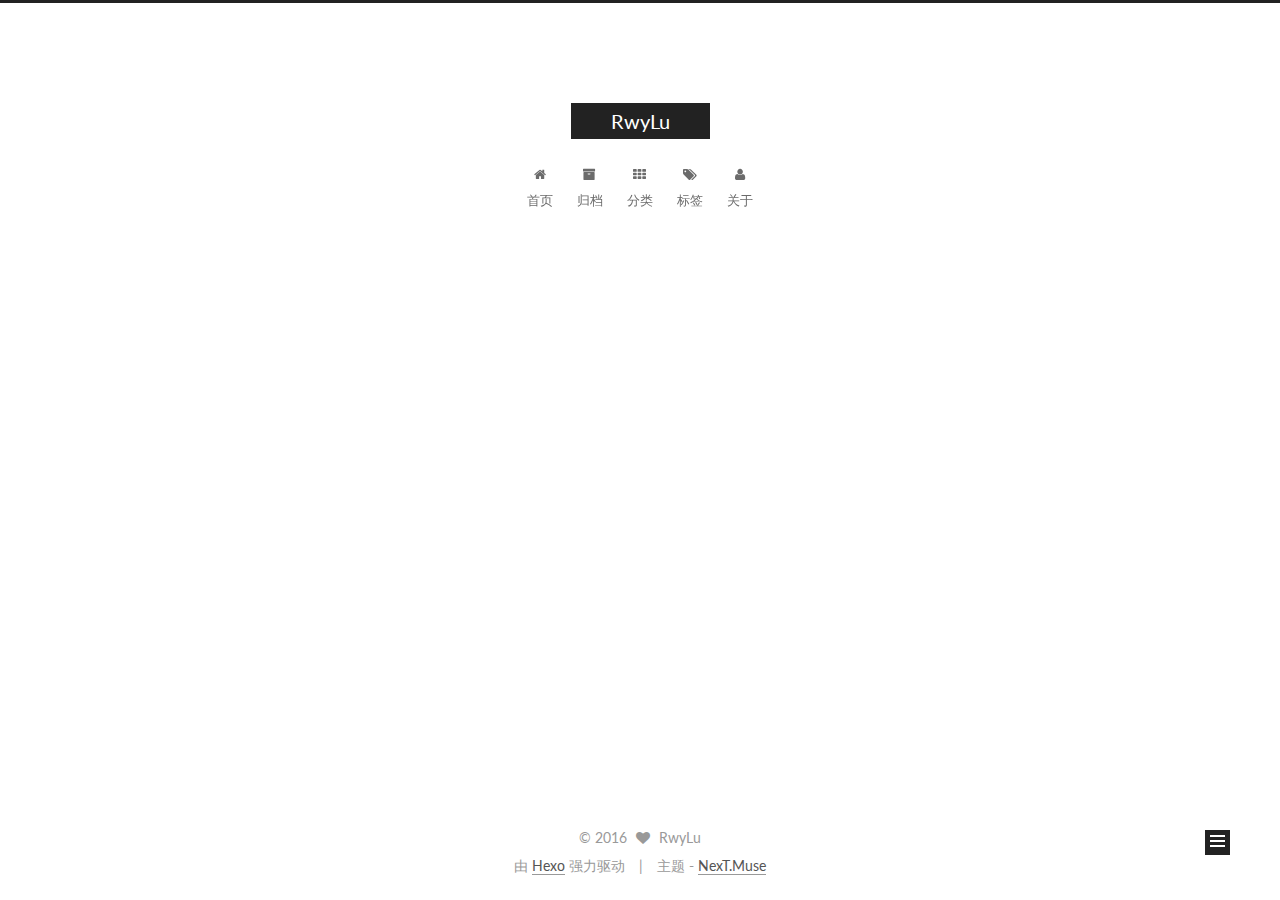
==== commit 5962ec72: "Site updated: 2016-06-30 14:35:38" ====
--- a/index.html
+++ b/index.html
@@ -334,108 +334,6 @@
 
 
     
-      
-
-  
-  
-
-  
-  
-  
-
-  <article class="post post-type-normal " itemscope itemtype="http://schema.org/Article">
-
-    
-      <header class="post-header">
-
-        
-        
-          <h1 class="post-title" itemprop="name headline">
-            
-            
-              
-                
-                <a class="post-title-link" href="/2016/06/30/hello-world/" itemprop="url">
-                  Hello World
-                </a>
-              
-            
-          </h1>
-        
-
-        <div class="post-meta">
-          <span class="post-time">
-            <span class="post-meta-item-icon">
-              <i class="fa fa-calendar-o"></i>
-            </span>
-            <span class="post-meta-item-text">发表于</span>
-            <time itemprop="dateCreated" datetime="2016-06-30T09:21:04+08:00" content="2016-06-30">
-              2016-06-30
-            </time>
-          </span>
-
-          
-
-          
-            
-          
-
-          
-
-          
-          
-
-          
-        </div>
-      </header>
-    
-
-
-    <div class="post-body" itemprop="articleBody">
-
-      
-      
-
-      
-        
-          
-            <p>Welcome to <a href="https://hexo.io/" target="_blank" rel="external">Hexo</a>! This is your very first post. Check <a href="https://hexo.io/docs/" target="_blank" rel="external">documentation</a> for more info. If you get any problems when using Hexo, you can find the answer in <a href="https://hexo.io/docs/troubleshooting.html" target="_blank" rel="external">troubleshooting</a> or you can ask me on <a href="https://github.com/hexojs/hexo/issues" target="_blank" rel="external">GitHub</a>.</p>
-<h2 id="Quick-Start"><a href="#Quick-Start" class="headerlink" title="Quick Start"></a>Quick Start</h2><h3 id="Create-a-new-post"><a href="#Create-a-new-post" class="headerlink" title="Create a new post"></a>Create a new post</h3><figure class="highlight bash"><table><tr><td class="gutter"><pre><div class="line">1</div></pre></td><td class="code"><pre><div class="line">$ hexo new <span class="string">"My New Post"</span></div></pre></td></tr></table></figure>
-<p>More info: <a href="https://hexo.io/docs/writing.html" target="_blank" rel="external">Writing</a></p>
-<h3 id="Run-server"><a href="#Run-server" class="headerlink" title="Run server"></a>Run server</h3><figure class="highlight bash"><table><tr><td class="gutter"><pre><div class="line">1</div></pre></td><td class="code"><pre><div class="line">$ hexo server</div></pre></td></tr></table></figure>
-<p>More info: <a href="https://hexo.io/docs/server.html" target="_blank" rel="external">Server</a></p>
-<h3 id="Generate-static-files"><a href="#Generate-static-files" class="headerlink" title="Generate static files"></a>Generate static files</h3><figure class="highlight bash"><table><tr><td class="gutter"><pre><div class="line">1</div></pre></td><td class="code"><pre><div class="line">$ hexo generate</div></pre></td></tr></table></figure>
-<p>More info: <a href="https://hexo.io/docs/generating.html" target="_blank" rel="external">Generating</a></p>
-<h3 id="Deploy-to-remote-sites"><a href="#Deploy-to-remote-sites" class="headerlink" title="Deploy to remote sites"></a>Deploy to remote sites</h3><figure class="highlight bash"><table><tr><td class="gutter"><pre><div class="line">1</div></pre></td><td class="code"><pre><div class="line">$ hexo deploy</div></pre></td></tr></table></figure>
-<p>More info: <a href="https://hexo.io/docs/deployment.html" target="_blank" rel="external">Deployment</a></p>
-
-          
-        
-      
-    </div>
-
-    <div>
-      
-    </div>
-
-    <div>
-      
-    </div>
-
-    <footer class="post-footer">
-      
-
-      
-
-      
-      
-        <div class="post-eof"></div>
-      
-    </footer>
-  </article>
-
-
-    
   </section>
 
   
@@ -477,7 +375,7 @@
         <nav class="site-state motion-element">
           <div class="site-state-item site-state-posts">
             <a href="/归档">
-              <span class="site-state-item-count">2</span>
+              <span class="site-state-item-count">1</span>
               <span class="site-state-item-name">日志</span>
             </a>
           </div>
--- a/css/main.css
+++ b/css/main.css
@@ -1548,7 +1548,7 @@
   width: 4px;
   height: 4px;
   border-radius: 50%;
-  background: #2ff0f1;
+  background: #1dedab;
 }
 .links-of-blogroll {
   font-size: 13px;
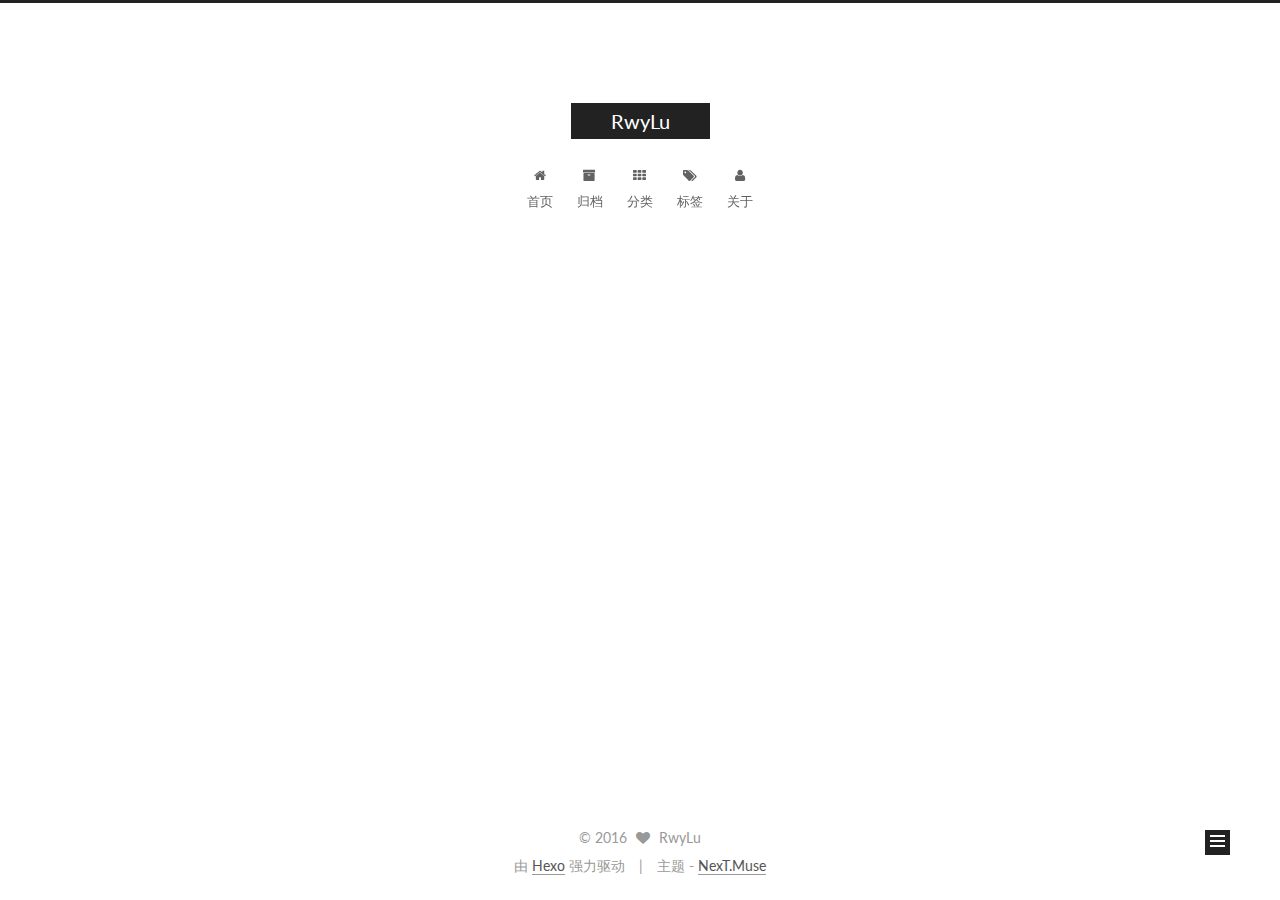
==== commit 40d534f1: "Site updated: 2016-07-01 09:29:28" ====
--- a/index.html
+++ b/index.html
@@ -89,7 +89,7 @@
 <meta name="description" content="♥  以他人，若以己。">
 <meta property="og:type" content="website">
 <meta property="og:title" content="RwyLu">
-<meta property="og:url" content="http://yoursite.com/index.html">
+<meta property="og:url" content="http://rwylu.com/index.html">
 <meta property="og:site_name" content="RwyLu">
 <meta property="og:description" content="♥  以他人，若以己。">
 <meta name="twitter:card" content="summary">
@@ -115,7 +115,7 @@
 
 
 
-  <link rel="canonical" href="http://yoursite.com/"/>
+  <link rel="canonical" href="http://rwylu.com/"/>
 
   <title> RwyLu </title>
 </head>
--- a/css/main.css
+++ b/css/main.css
@@ -1548,7 +1548,7 @@
   width: 4px;
   height: 4px;
   border-radius: 50%;
-  background: #1dedab;
+  background: #ff6686;
 }
 .links-of-blogroll {
   font-size: 13px;
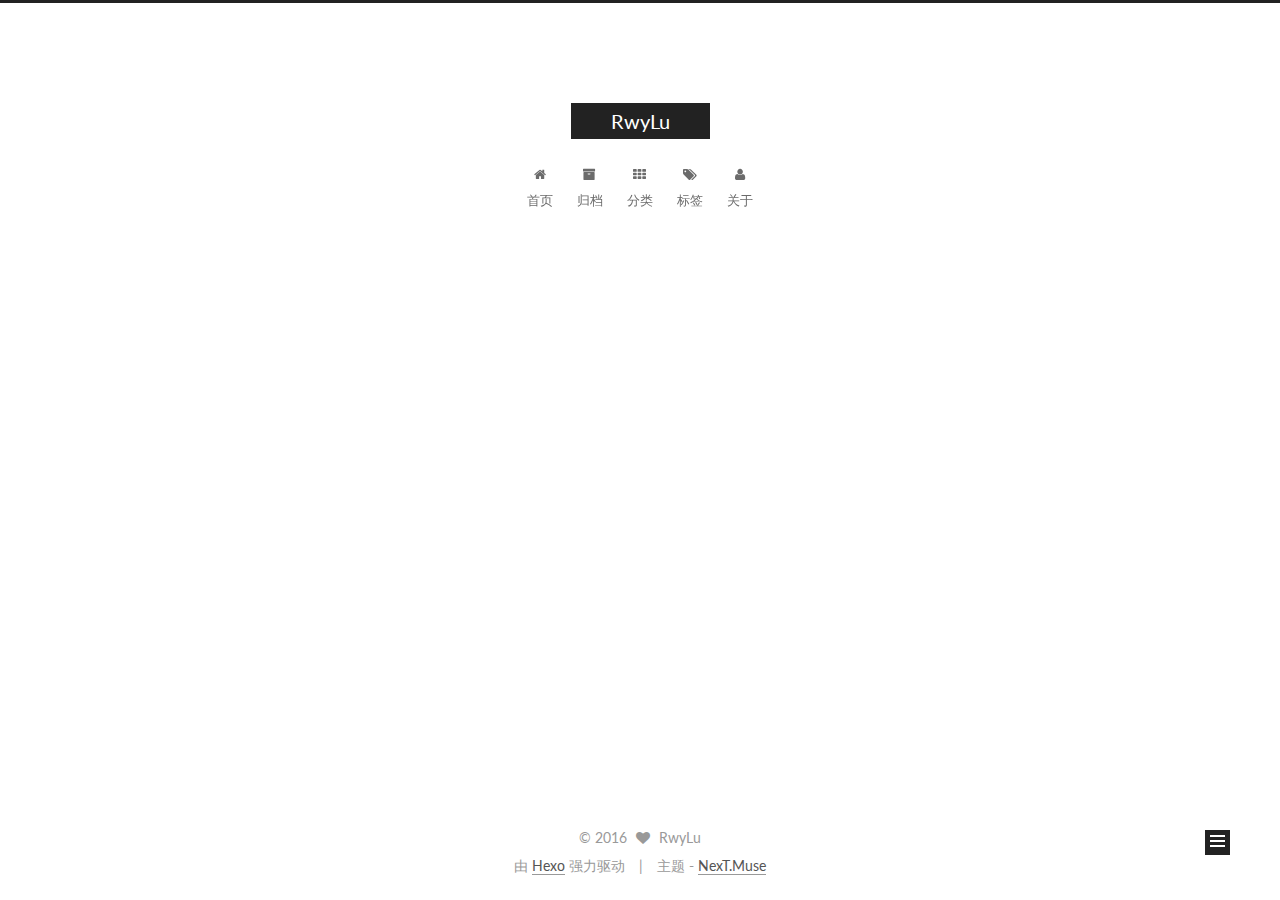
==== commit d0e273f6: "Site updated: 2016-07-01 11:29:05" ====
--- a/index.html
+++ b/index.html
@@ -282,6 +282,13 @@
           
 
           
+            
+              <span class="post-comments-count">
+                &nbsp; | &nbsp;
+                <a href="/2016/06/30/my-new-post/#comments" itemprop="discussionUrl">
+                  <span class="post-comments-count ds-thread-count" data-thread-key="2016/06/30/my-new-post/" itemprop="commentsCount"></span>
+                </a>
+              </span>
             
           
 
@@ -520,9 +527,28 @@
 
   
 
-
-
-  
+  
+    
+  
+
+  <script type="text/javascript">
+    var duoshuoQuery = {short_name:"rwylu123"};
+    (function() {
+      var ds = document.createElement('script');
+      ds.type = 'text/javascript';ds.async = true;
+      ds.id = 'duoshuo-script';
+      ds.src = (document.location.protocol == 'https:' ? 'https:' : 'http:') + '//static.duoshuo.com/embed.js';
+      ds.charset = 'UTF-8';
+      (document.getElementsByTagName('head')[0]
+      || document.getElementsByTagName('body')[0]).appendChild(ds);
+    })();
+  </script>
+
+  
+    
+  
+
+
 
 
 
--- a/css/main.css
+++ b/css/main.css
@@ -1548,7 +1548,7 @@
   width: 4px;
   height: 4px;
   border-radius: 50%;
-  background: #ff6686;
+  background: #e3af8e;
 }
 .links-of-blogroll {
   font-size: 13px;
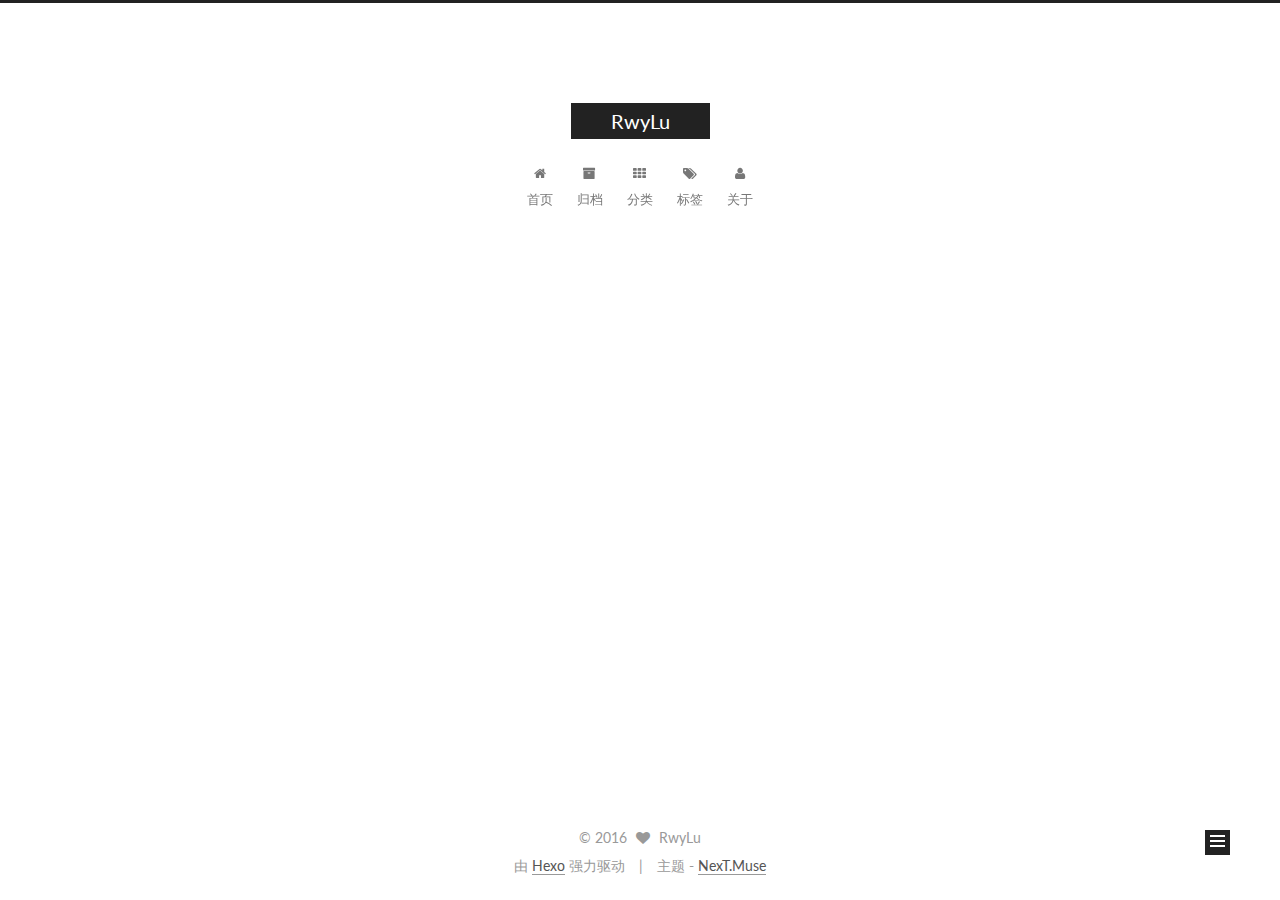
==== commit 15e9dcba: "Site updated: 2016-07-01 12:51:48" ====
--- a/index.html
+++ b/index.html
@@ -125,6 +125,16 @@
   
 
 
+
+  <script type="text/javascript">
+    var _hmt = _hmt || [];
+    (function() {
+      var hm = document.createElement("script");
+      hm.src = "//hm.baidu.com/hm.js?f69ef82249283f84b90ed005bd98802a";
+      var s = document.getElementsByTagName("script")[0];
+      s.parentNode.insertBefore(hm, s);
+    })();
+  </script>
 
 
 
--- a/css/main.css
+++ b/css/main.css
@@ -1548,7 +1548,7 @@
   width: 4px;
   height: 4px;
   border-radius: 50%;
-  background: #e3af8e;
+  background: #3dff82;
 }
 .links-of-blogroll {
   font-size: 13px;
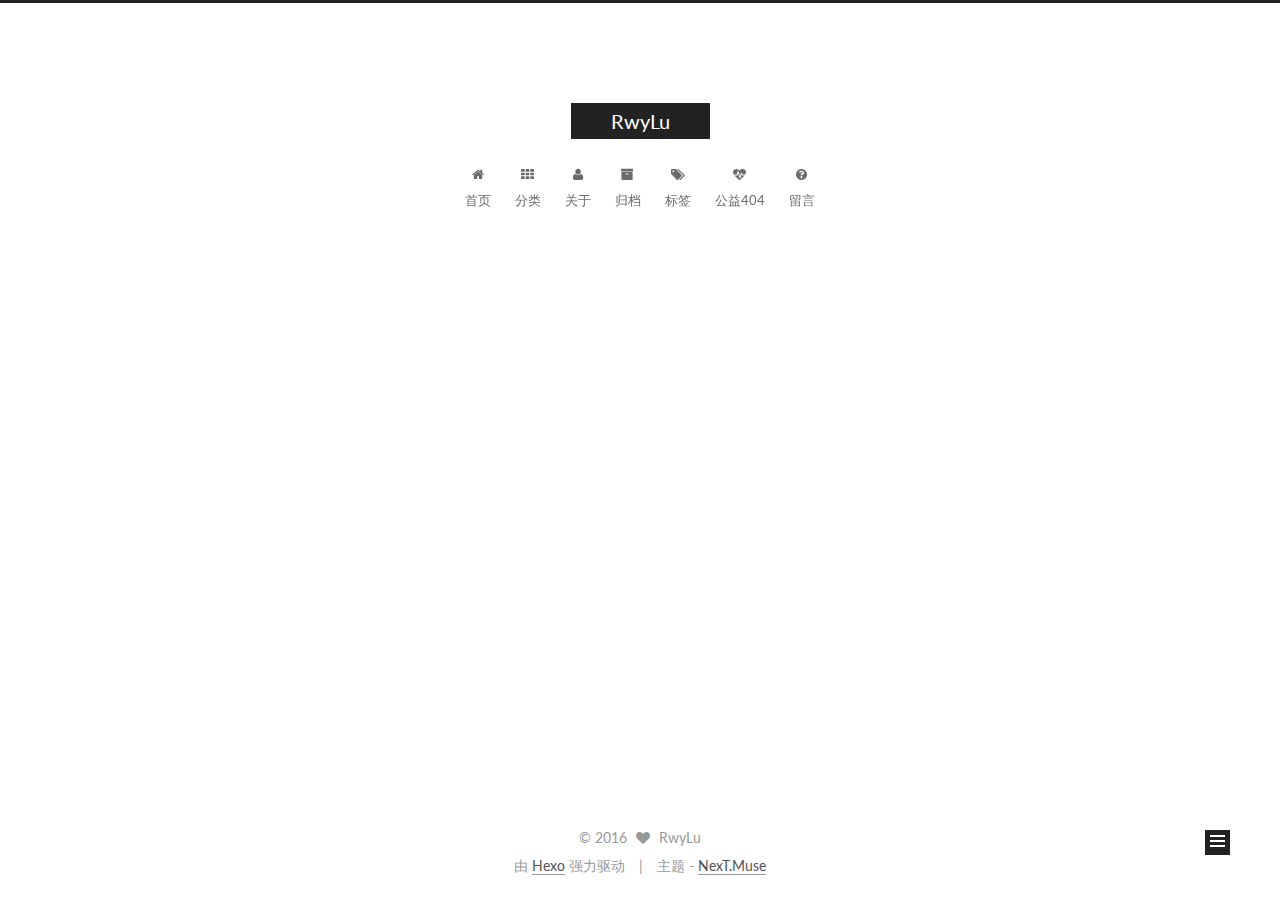
==== commit 7e03ee71: "Site updated: 2016-07-01 14:24:03" ====
--- a/index.html
+++ b/index.html
@@ -183,7 +183,7 @@
       
         
         <li class="menu-item menu-item-home">
-          <a href="/首页" rel="section">
+          <a href="/" rel="section">
             
               <i class="menu-item-icon fa fa-fw fa-home"></i> <br />
             
@@ -192,8 +192,28 @@
         </li>
       
         
+        <li class="menu-item menu-item-categories">
+          <a href="/categories" rel="section">
+            
+              <i class="menu-item-icon fa fa-fw fa-th"></i> <br />
+            
+            分类
+          </a>
+        </li>
+      
+        
+        <li class="menu-item menu-item-about">
+          <a href="/about" rel="section">
+            
+              <i class="menu-item-icon fa fa-fw fa-user"></i> <br />
+            
+            关于
+          </a>
+        </li>
+      
+        
         <li class="menu-item menu-item-archives">
-          <a href="/归档" rel="section">
+          <a href="/archives" rel="section">
             
               <i class="menu-item-icon fa fa-fw fa-archive"></i> <br />
             
@@ -202,18 +222,8 @@
         </li>
       
         
-        <li class="menu-item menu-item-categories">
-          <a href="/分类" rel="section">
-            
-              <i class="menu-item-icon fa fa-fw fa-th"></i> <br />
-            
-            分类
-          </a>
-        </li>
-      
-        
         <li class="menu-item menu-item-tags">
-          <a href="/标签" rel="section">
+          <a href="/tags" rel="section">
             
               <i class="menu-item-icon fa fa-fw fa-tags"></i> <br />
             
@@ -222,12 +232,22 @@
         </li>
       
         
-        <li class="menu-item menu-item-about">
-          <a href="/关于" rel="section">
-            
-              <i class="menu-item-icon fa fa-fw fa-user"></i> <br />
-            
-            关于
+        <li class="menu-item menu-item-commonweal">
+          <a href="/404.html" rel="section">
+            
+              <i class="menu-item-icon fa fa-fw fa-heartbeat"></i> <br />
+            
+            公益404
+          </a>
+        </li>
+      
+        
+        <li class="menu-item menu-item-guestbook">
+          <a href="/guestbook" rel="section">
+            
+              <i class="menu-item-icon fa fa-fw fa-question-circle"></i> <br />
+            
+            留言
           </a>
         </li>
       
@@ -391,7 +411,7 @@
         </div>
         <nav class="site-state motion-element">
           <div class="site-state-item site-state-posts">
-            <a href="/归档">
+            <a href="/archives">
               <span class="site-state-item-count">1</span>
               <span class="site-state-item-name">日志</span>
             </a>
@@ -401,7 +421,7 @@
 
           
             <div class="site-state-item site-state-tags">
-              <a href="/标签">
+              <a href="/tags">
                 <span class="site-state-item-count">1</span>
                 <span class="site-state-item-name">标签</span>
               </a>
--- a/css/main.css
+++ b/css/main.css
@@ -1548,7 +1548,7 @@
   width: 4px;
   height: 4px;
   border-radius: 50%;
-  background: #3dff82;
+  background: #8af;
 }
 .links-of-blogroll {
   font-size: 13px;
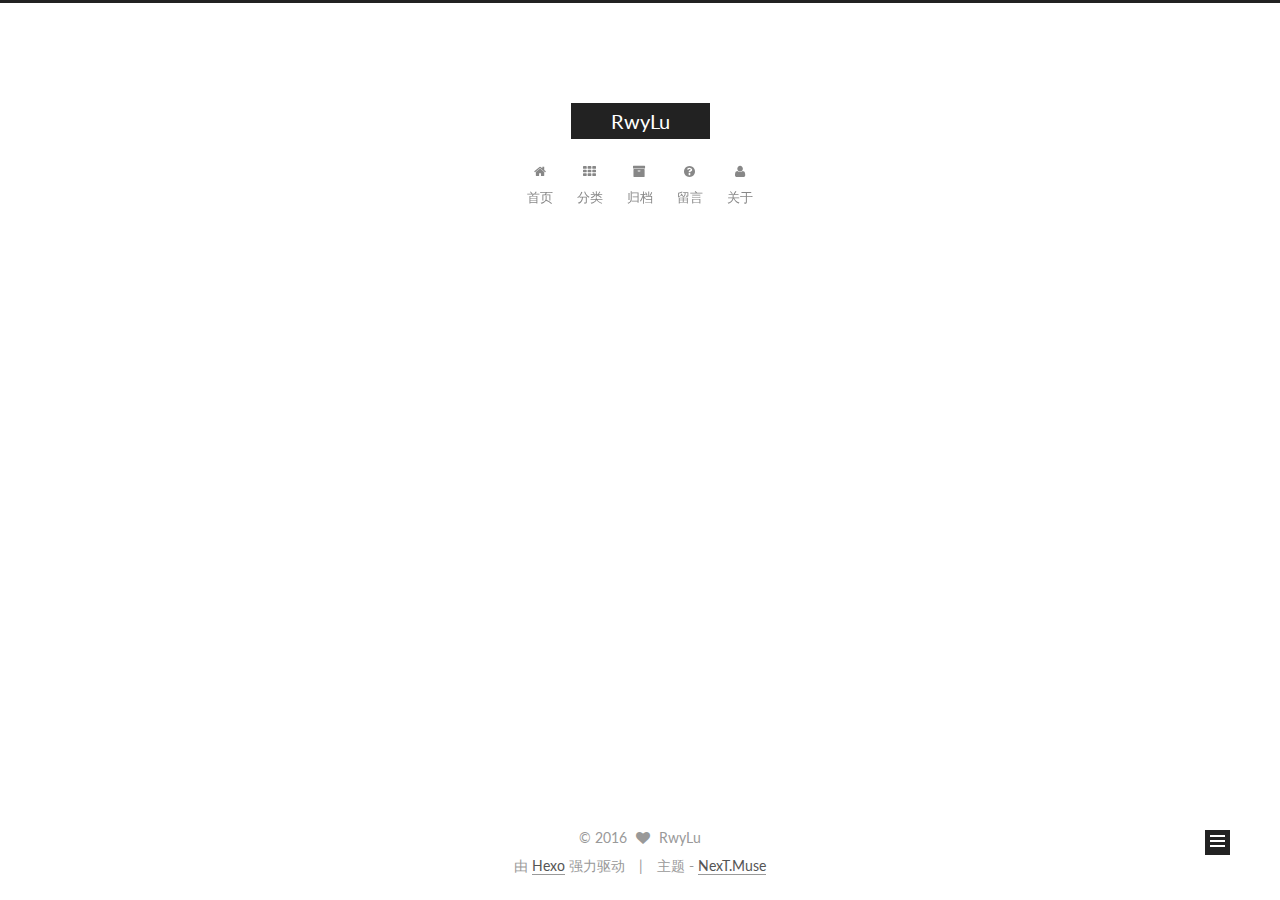
==== commit 21960864: "Site updated: 2016-07-01 15:55:59" ====
--- a/index.html
+++ b/index.html
@@ -202,16 +202,6 @@
         </li>
       
         
-        <li class="menu-item menu-item-about">
-          <a href="/about" rel="section">
-            
-              <i class="menu-item-icon fa fa-fw fa-user"></i> <br />
-            
-            关于
-          </a>
-        </li>
-      
-        
         <li class="menu-item menu-item-archives">
           <a href="/archives" rel="section">
             
@@ -222,32 +212,22 @@
         </li>
       
         
-        <li class="menu-item menu-item-tags">
-          <a href="/tags" rel="section">
-            
-              <i class="menu-item-icon fa fa-fw fa-tags"></i> <br />
-            
-            标签
+        <li class="menu-item menu-item-guestbook">
+          <a href="/guestbook" rel="section">
+            
+              <i class="menu-item-icon fa fa-fw fa-question-circle"></i> <br />
+            
+            留言
           </a>
         </li>
       
         
-        <li class="menu-item menu-item-commonweal">
-          <a href="/404.html" rel="section">
-            
-              <i class="menu-item-icon fa fa-fw fa-heartbeat"></i> <br />
-            
-            公益404
-          </a>
-        </li>
-      
-        
-        <li class="menu-item menu-item-guestbook">
-          <a href="/guestbook" rel="section">
-            
-              <i class="menu-item-icon fa fa-fw fa-question-circle"></i> <br />
-            
-            留言
+        <li class="menu-item menu-item-about">
+          <a href="/about" rel="section">
+            
+              <i class="menu-item-icon fa fa-fw fa-user"></i> <br />
+            
+            关于
           </a>
         </li>
       
@@ -421,10 +401,10 @@
 
           
             <div class="site-state-item site-state-tags">
-              <a href="/tags">
+              
                 <span class="site-state-item-count">1</span>
                 <span class="site-state-item-name">标签</span>
-              </a>
+              
             </div>
           
 
--- a/css/main.css
+++ b/css/main.css
@@ -1548,7 +1548,7 @@
   width: 4px;
   height: 4px;
   border-radius: 50%;
-  background: #8af;
+  background: #7a30ff;
 }
 .links-of-blogroll {
   font-size: 13px;
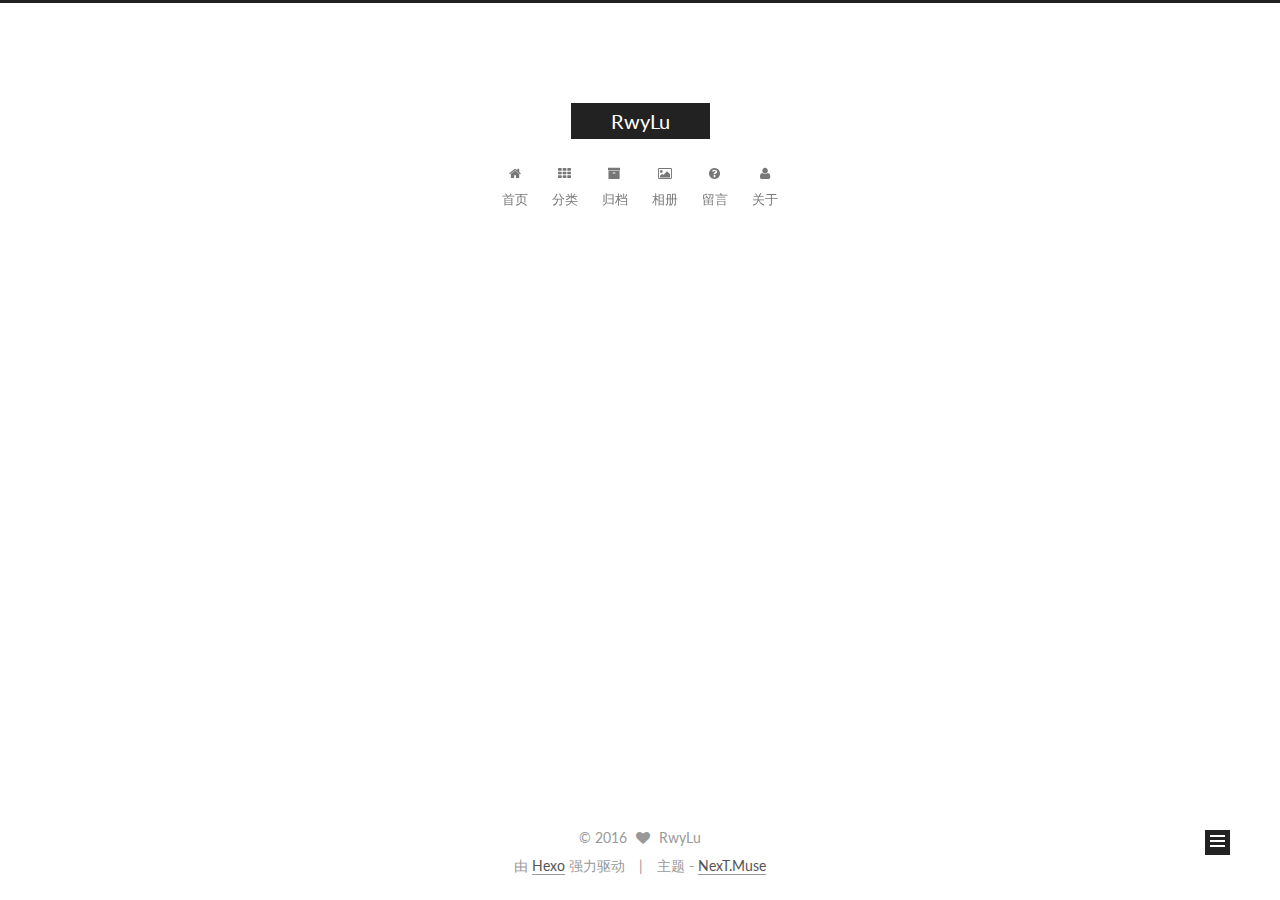
==== commit 7664c113: "Site updated: 2016-07-01 17:18:29" ====
--- a/index.html
+++ b/index.html
@@ -208,6 +208,16 @@
               <i class="menu-item-icon fa fa-fw fa-archive"></i> <br />
             
             归档
+          </a>
+        </li>
+      
+        
+        <li class="menu-item menu-item-album">
+          <a href="/album" rel="section">
+            
+              <i class="menu-item-icon fa fa-fw fa-photo"></i> <br />
+            
+            相册
           </a>
         </li>
       
--- a/css/main.css
+++ b/css/main.css
@@ -1548,7 +1548,7 @@
   width: 4px;
   height: 4px;
   border-radius: 50%;
-  background: #7a30ff;
+  background: #59ffbb;
 }
 .links-of-blogroll {
   font-size: 13px;
